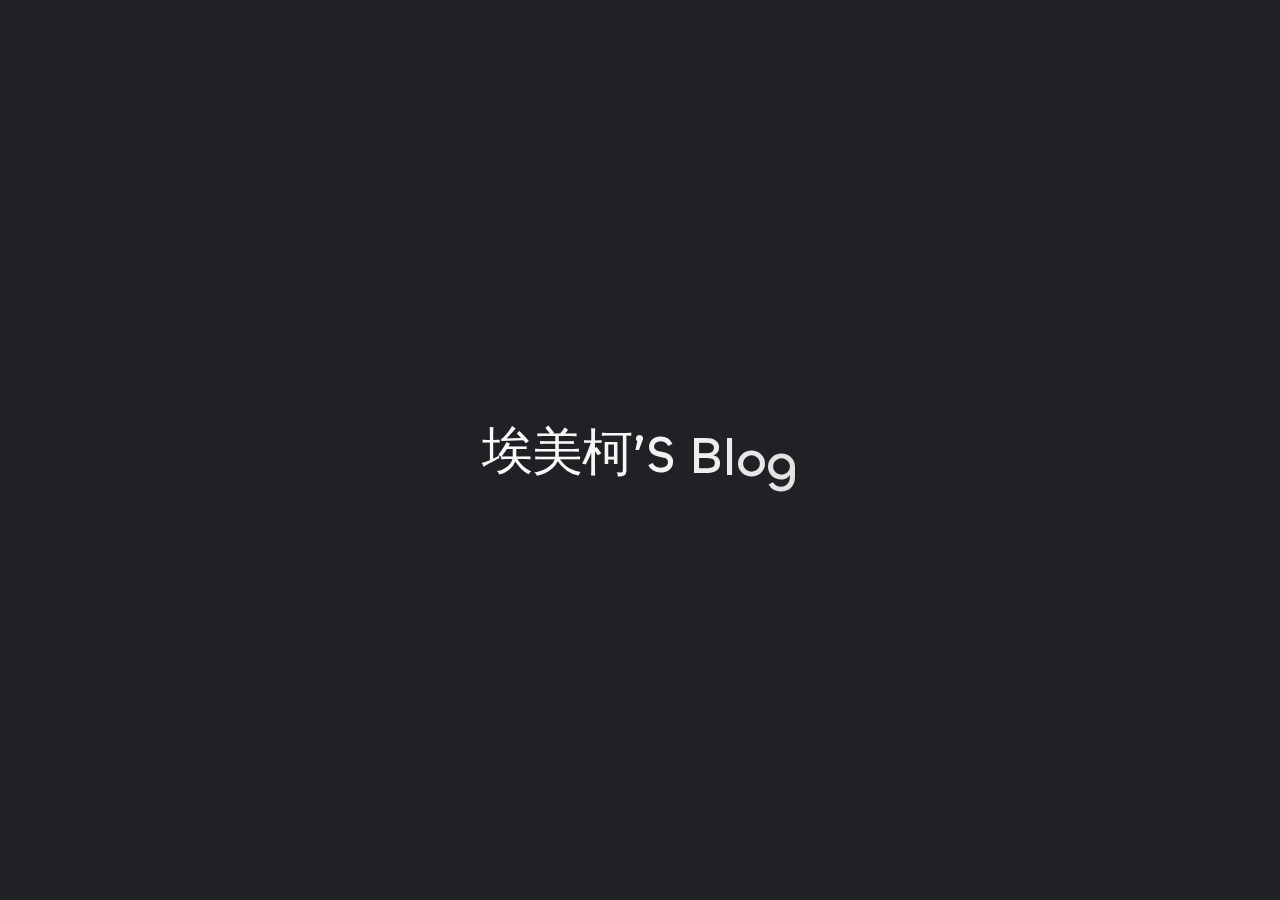
==== archives/index.html @ b34fbc82 "Site updated: 2024-03-14 16:34:39" ====
<!DOCTYPE html>
<html lang="en">
<head>
    <meta charset="utf-8">
    <meta name="viewport" content="width=device-width, initial-scale=1">
    <meta name="keywords" content="Hexo Theme Redefine">
    
    <meta name="author" content="埃美柯’S Blog">
    <!-- preconnect -->
    <link rel="preconnect" href="https://fonts.googleapis.com">
    <link rel="preconnect" href="https://fonts.gstatic.com" crossorigin>

    
    <!--- Seo Part-->
    
    <link rel="canonical" href="http://example.com/archives/"/>
    <meta name="robots" content="index,follow">
    <meta name="googlebot" content="index,follow">
    <meta name="revisit-after" content="1 days">
    
        <meta property="og:type" content="website">
<meta property="og:title" content="Hexo">
<meta property="og:url" content="http://example.com/archives/index.html">
<meta property="og:site_name" content="Hexo">
<meta property="og:locale" content="en_US">
<meta property="article:author" content="John Doe">
<meta name="twitter:card" content="summary">
    
    
    <!--- Icon Part-->
    <link rel="icon" type="image/png" href="/images/cold.svg" sizes="192x192">
    <link rel="apple-touch-icon" sizes="180x180" href="/images/cold.svg">
    <meta name="theme-color" content="#A31F34">
    <link rel="shortcut icon" href="/images/cold.svg">
    <!--- Page Info-->
    
    <title>
        
            Archive -
        
        埃美柯’S Blog
    </title>

    
<link rel="stylesheet" href="/fonts/Chillax/chillax.css">


    <!--- Inject Part-->
    

    
        <style>
    :root {
        --preloader-background-color: #fff;
        --preloader-text-color: #000;
    }

    @media (prefers-color-scheme: dark) {
        :root {
            --preloader-background-color: #202124;
            --preloader-text-color: #fff;
        }
    }

    @media (prefers-color-scheme: light) {
        :root {
            --preloader-background-color: #fff;
            --preloader-text-color: #000;
        }
    }

    @media (max-width: 600px) {
        .ml13 {
            font-size: 2.6rem !important; /* Adjust this value as needed */
        }
    }

    .preloader {
        display: flex;
        flex-direction: column;
        gap: 1rem; /* Tailwind 'gap-4' is 1rem */
        align-items: center;
        justify-content: center;
        position: fixed;
        padding: 12px;
        top: 0;
        right: 0;
        bottom: 0;
        left: 0;
        width: 100vw;
        height: 100vh; /* 'h-screen' is 100% of the viewport height */
        background-color: var(--preloader-background-color);
        z-index: 1100; /* 'z-[1100]' sets the z-index */
        transition: opacity 0.2s ease-in-out;
    }

    .ml13 {
        font-size: 3.2rem;
        /* text-transform: uppercase; */
        color: var(--preloader-text-color);
        letter-spacing: -1px;
        font-weight: 500;
        font-family: 'Chillax-Variable', sans-serif;
        text-align: center;
    }

    .ml13 .word {
        display: inline-flex;
        flex-wrap: wrap;
        white-space: nowrap;
    }

    .ml13 .letter {
        display: inline-block;
        line-height: 1em;
    }
</style>

<div class="preloader">
    
<script src="/js/libs/anime.min.js"></script>

    <h1 class="ml13">
        埃美柯’S Blog
    </h1>
    <script>
        var textWrapper = document.querySelector('.ml13');
        // Split text into words
        var words = textWrapper.textContent.trim().split(' ');

        // Clear the existing content
        textWrapper.innerHTML = '';

        // Wrap each word and its letters in spans
        words.forEach(function(word) {
            var wordSpan = document.createElement('span');
            wordSpan.classList.add('word');
            wordSpan.innerHTML = word.replace(/\S/g, "<span class='letter'>$&</span>");
            textWrapper.appendChild(wordSpan);
            textWrapper.appendChild(document.createTextNode(' ')); // Add space between words
        });


        anime.timeline({loop: true})
            .add({
                targets: '.ml13 .letter',
                translateY: [100,0],
                translateZ: 0,
                opacity: [0,1],
                easing: "easeOutExpo",
                duration: 1400,
                delay: (el, i) => 300 + 30 * i
            }).add({
            targets: '.ml13 .letter',
            translateY: [0,-100],
            opacity: [1,0],
            easing: "easeInExpo",
            duration: 1200,
            delay: (el, i) => 100 + 30 * i
        });

        let themeStatus = JSON.parse(localStorage.getItem('REDEFINE-THEME-STATUS'))?.isDark;

        // If the theme status is not found in local storage, check the preferred color scheme
        if (themeStatus === undefined || themeStatus === null) {
            if (window.matchMedia && window.matchMedia('(prefers-color-scheme: dark)').matches) {
                themeStatus = 'dark';
            } else {
                themeStatus = 'light';
            }
        }

        // Now you can use the themeStatus variable in your code
        if (themeStatus) {
            document.documentElement.style.setProperty('--preloader-background-color', '#202124');
            document.documentElement.style.setProperty('--preloader-text-color', '#fff');
        } else {
            document.documentElement.style.setProperty('--preloader-background-color', '#fff');
            document.documentElement.style.setProperty('--preloader-text-color', '#000');
        }

        window.addEventListener('load', function () {
            hidePreloaderAfterTimeout(1000); // Hide after 1000 milliseconds once the window has loaded
        });

        // Backup failsafe: Hide preloader after a maximum of 5000 milliseconds, regardless of the window load event
        hidePreloaderAfterTimeout(5000);

        function hidePreloaderAfterTimeout(delay) {
            setTimeout(function () {
                var preloader = document.querySelector('.preloader');
                preloader.style.opacity = '0';
                setTimeout(function () {
                    preloader.style.display = 'none';
                }, 200);
            }, delay);
        }
    </script>
</div>
    

    
<link rel="stylesheet" href="/css/style.css">


    
        
<link rel="stylesheet" href="/assets/build/styles.css">

    

    
<link rel="stylesheet" href="/fonts/fonts.css">

    
<link rel="stylesheet" href="/fonts/Satoshi/satoshi.css">

    <!--- Font Part-->
    
    
    
    


    <script id="hexo-configurations">
    window.config = {"hostname":"example.com","root":"/","language":"en","path":"search.xml"};
    window.theme = {"articles":{"style":{"font_size":"16px","line_height":1.5,"image_border_radius":"14px","image_alignment":"center","image_caption":false,"link_icon":true,"title_alignment":"left","headings_top_spacing":{"h1":"5rem","h2":"4rem","h3":"2.8rem","h4":"2.5rem","h5":"2.2rem","h6":"2rem"}},"word_count":{"enable":true,"count":true,"min2read":true},"author_label":{"enable":true,"auto":false,"list":[]},"code_block":{"copy":true,"style":"mac","font":{"enable":false,"family":null,"url":null}},"toc":{"enable":true,"max_depth":3,"number":false,"expand":true,"init_open":true},"copyright":{"enable":true,"default":"cc_by_nc_sa"},"lazyload":true,"recommendation":{"enable":false,"title":"推荐阅读","limit":3,"mobile_limit":2,"placeholder":"/images/wallhaven-wqery6-light.webp","skip_dirs":[]}},"colors":{"primary":"#A31F34","secondary":null,"default_mode":"dark"},"global":{"fonts":{"chinese":{"enable":false,"family":null,"url":null},"english":{"enable":false,"family":null,"url":null}},"content_max_width":"1000px","sidebar_width":"210px","hover":{"shadow":true,"scale":false},"scroll_progress":{"bar":false,"percentage":true},"website_counter":{"url":"https://cn.vercount.one/js","enable":true,"site_pv":true,"site_uv":true,"post_pv":true},"single_page":true,"preloader":true,"open_graph":true,"google_analytics":{"enable":false,"id":null}},"home_banner":{"enable":true,"style":"fixed","image":{"light":"/images/eyes.webp","dark":"/images/eyes.webp"},"title":"埃美柯’S Blog","subtitle":{"text":["waiting...."],"hitokoto":{"enable":false,"api":"https://v1.hitokoto.cn"},"typing_speed":100,"backing_speed":80,"starting_delay":500,"backing_delay":1500,"loop":true,"smart_backspace":true},"text_color":{"light":"#ff4500","dark":"#ff4500"},"text_style":{"title_size":"2.8rem","subtitle_size":"1.5rem","line_height":1.2},"custom_font":{"enable":false,"family":null,"url":null},"social_links":{"enable":false,"style":"default","links":{"github":"https://micai910.github.io/","instagram":null,"zhihu":null,"twitter":null,"email":"498158915@qq.com"},"qrs":{"weixin":null}}},"plugins":{"feed":{"enable":false},"aplayer":{"enable":false,"type":"fixed","audios":[{"name":null,"artist":null,"url":null,"cover":null,"lrc":null}]},"mermaid":{"enable":false,"version":"9.3.0"}},"version":"2.6.1","navbar":{"auto_hide":false,"color":{"left":"#ff69b4","right":"#ff69b4","transparency":35},"width":{"home":"1200px","pages":"1000px"},"links":{"Home":{"path":"/","icon":"fa-regular fa-house"},"About":{"icon":"fa-regular fa-user"},"submenus":{"Me":"/about","Github":"https://github.com/EvanNotFound/hexo-theme-redefine","Friends":"/friends"}},"search":{"enable":false,"preload":true}},"page_templates":{"friends_column":2,"tags_style":"blur"},"home":{"sidebar":{"enable":true,"position":"left","first_item":"menu","announcement":null,"show_on_mobile":true,"links":null},"article_date_format":"auto","categories":{"enable":true,"limit":3},"tags":{"enable":true,"limit":3}},"footerStart":"2021/4/27 11:45:14"};
    window.lang_ago = {"second":"%s seconds ago","minute":"%s minutes ago","hour":"%s hours ago","day":"%s days ago","week":"%s weeks ago","month":"%s months ago","year":"%s years ago"};
    window.data = {"masonry":false};
  </script>
    
    <!--- Fontawesome Part-->
    
<link rel="stylesheet" href="/fontawesome/fontawesome.min.css">

    
<link rel="stylesheet" href="/fontawesome/brands.min.css">

    
<link rel="stylesheet" href="/fontawesome/solid.min.css">

    
<link rel="stylesheet" href="/fontawesome/regular.min.css">

    
    
    
    
<meta name="generator" content="Hexo 7.1.1"></head>


<body>
<div class="progress-bar-container">
    

    
        <span class="pjax-progress-bar"></span>
<!--        <span class="swup-progress-icon">-->
<!--            <i class="fa-solid fa-circle-notch fa-spin"></i>-->
<!--        </span>-->
    
</div>


<main class="page-container" id="swup">

    

    <div class="main-content-container">


        <div class="main-content-header">
            <header class="navbar-container px-6 md:px-12">

    <div class="navbar-content ">
        <div class="left">
            
            <a class="logo-title" href="/">
                
                埃美柯’S Blog
                
            </a>
        </div>

        <div class="right">
            <!-- PC -->
            <div class="desktop">
                <ul class="navbar-list">
                    
                        
                            

                            <li class="navbar-item">
                                <!-- Menu -->
                                <a class=""
                                   href="/"
                                        >
                                    <i class="fa-regular fa-house fa-fw"></i>
                                    HOME
                                    
                                </a>

                                <!-- Submenu -->
                                
                            </li>
                    
                        
                            

                            <li class="navbar-item">
                                <!-- Menu -->
                                <a class=""
                                   href="/"
                                        >
                                    <i class="fa-regular fa-user fa-fw"></i>
                                    ABOUT
                                    
                                </a>

                                <!-- Submenu -->
                                
                            </li>
                    
                        
                            

                            <li class="navbar-item">
                                <!-- Menu -->
                                <a class=""
                                   href="/"
                                        >
                                    
                                    SUBMENUS
                                    
                                </a>

                                <!-- Submenu -->
                                
                            </li>
                    
                    
                </ul>
            </div>
            <!-- Mobile -->
            <div class="mobile">
                
                <div class="icon-item navbar-bar">
                    <div class="navbar-bar-middle"></div>
                </div>
            </div>
        </div>
    </div>

    <!-- Mobile sheet -->
    <div class="navbar-drawer h-screen w-full absolute top-0 left-0 bg-background-color flex flex-col justify-between">
        <ul class="drawer-navbar-list flex flex-col px-4 justify-center items-start">
            
                
                    

                    <li class="drawer-navbar-item text-base my-1.5 flex flex-col w-full">
                        
                        <a class="py-1.5 px-2 flex flex-row items-center justify-between gap-1 hover:!text-primary active:!text-primary text-2xl font-semibold group border-b border-border-color hover:border-primary w-full "
                           href="/"
                        >
                            <span>
                                HOME
                            </span>
                            
                                <i class="fa-regular fa-house fa-sm fa-fw"></i>
                            
                        </a>
                        

                        
                    </li>
            
                
                    

                    <li class="drawer-navbar-item text-base my-1.5 flex flex-col w-full">
                        
                        <a class="py-1.5 px-2 flex flex-row items-center justify-between gap-1 hover:!text-primary active:!text-primary text-2xl font-semibold group border-b border-border-color hover:border-primary w-full "
                           href="/"
                        >
                            <span>
                                ABOUT
                            </span>
                            
                                <i class="fa-regular fa-user fa-sm fa-fw"></i>
                            
                        </a>
                        

                        
                    </li>
            
                
                    

                    <li class="drawer-navbar-item text-base my-1.5 flex flex-col w-full">
                        
                        <a class="py-1.5 px-2 flex flex-row items-center justify-between gap-1 hover:!text-primary active:!text-primary text-2xl font-semibold group border-b border-border-color hover:border-primary w-full "
                           href="/"
                        >
                            <span>
                                SUBMENUS
                            </span>
                            
                        </a>
                        

                        
                    </li>
            

            
            
        </ul>

        <div class="statistics flex justify-around my-2.5">
    <a class="item tag-count-item flex flex-col justify-center items-center w-20" href="/tags">
        <div class="number text-2xl sm:text-xl text-second-text-color font-semibold">0</div>
        <div class="label text-third-text-color text-sm">Tags</div>
    </a>
    <a class="item tag-count-item flex flex-col justify-center items-center w-20" href="/categories">
        <div class="number text-2xl sm:text-xl text-second-text-color font-semibold">0</div>
        <div class="label text-third-text-color text-sm">Categories</div>
    </a>
    <a class="item tag-count-item flex flex-col justify-center items-center w-20" href="/archives">
        <div class="number text-2xl sm:text-xl text-second-text-color font-semibold">1</div>
        <div class="label text-third-text-color text-sm">Posts</div>
    </a>
</div>
    </div>

    <div class="window-mask"></div>

</header>


        </div>

        <div class="main-content-body">

            

            <div class="main-content">

                
                    <div class="archive-container shadow-none hover:shadow-none sm:shadow-redefine sm:hover:shadow-redefine-hover">
    

<div class="archive-list-container">
    
        <section class="archive-item mb-spacing-unit last:mb-0">
            <div class="archive-item-header flex flex-row items-center mb-2">
                <span class="archive-year font-semibold text-3xl mr-2">2024</span>
                <span class="archive-year-post-count text-xs md:text-sm font-bold rounded-small bg-third-background-color py-[2px] px-[10px] border border-border-color">1</span>
            </div>
            <ul class="article-list pl-0 md:pl-8 text-lg leading-[1.5]">
              
                
                    
                    <li class="article-item space-y-2 px-6 pt-10 pb-2 text-xl relative border-l-2 border-border-color" date-is='03-13'>
                
                    
                        <a href="/2024/03/13/hello-world/" class="block overflow-hidden w-fit">
                            <span class="article-title mb-0.5 text-2xl">Hello World</span>
                        </a>
                    
              
            </ul>
        </section>
    
</div>

</div>

                

            </div>

            

        </div>

        <div class="main-content-footer">
            <footer class="footer mt-5 py-5 h-auto text-base text-third-text-color relative border-t-2 border-t-border-color">
    <div class="info-container py-3 text-center">
        
        <div class="text-center">
            &copy;
            
              <span>2021</span>
              -
            
            2024&nbsp;&nbsp;<i class="fa-solid fa-heart fa-beat" style="--fa-animation-duration: 0.5s; color: #f54545"></i>&nbsp;&nbsp;<a href="/">埃美柯’S Blog</a>
            
                
                <p class="post-count space-x-0.5">
                    <span>
                        1 posts in total
                    </span>
                    
                </p>
            
        </div>
        
            <script data-swup-reload-script src="https://cn.vercount.one/js"></script>
            <div class="relative text-center lg:absolute lg:right-[20px] lg:top-1/2 lg:-translate-y-1/2 lg:text-right">
                
                    <span id="busuanzi_container_site_uv" class="lg:!block">
                        <span class="text-sm">VISITOR COUNT</span>
                        <span id="busuanzi_value_site_uv"></span>
                    </span>
                
                
                    <span id="busuanzi_container_site_pv" class="lg:!block">
                        <span class="text-sm">TOTAL PAGE VIEWS</span>
                        <span id="busuanzi_value_site_pv"></span>
                    </span>
                
            </div>
        
        <div class="relative text-center lg:absolute lg:left-[20px] lg:top-1/2 lg:-translate-y-1/2 lg:text-left">
            <span class="lg:block text-sm">POWERED BY <?xml version="1.0" encoding="utf-8"?><!DOCTYPE svg PUBLIC "-//W3C//DTD SVG 1.1//EN" "http://www.w3.org/Graphics/SVG/1.1/DTD/svg11.dtd"><svg class="relative top-[2px] inline-block align-baseline" version="1.1" id="圖層_1" xmlns="http://www.w3.org/2000/svg" xmlns:xlink="http://www.w3.org/1999/xlink" x="0px" y="0px" width="1rem" height="1rem" viewBox="0 0 512 512" enable-background="new 0 0 512 512" xml:space="preserve"><path fill="#0E83CD" d="M256.4,25.8l-200,115.5L56,371.5l199.6,114.7l200-115.5l0.4-230.2L256.4,25.8z M349,354.6l-18.4,10.7l-18.6-11V275H200v79.6l-18.4,10.7l-18.6-11v-197l18.5-10.6l18.5,10.8V237h112v-79.6l18.5-10.6l18.5,10.8V354.6z"/></svg><a target="_blank" class="text-base" href="https://hexo.io">Hexo</a></span>
            <span class="text-sm lg:block">THEME&nbsp;<a class="text-base" target="_blank" href="https://github.com/EvanNotFound/hexo-theme-redefine">Redefine v2.6.1</a></span>
        </div>
        
        
            <div>
                Blog up for <span class="odometer" id="runtime_days" ></span> days <span class="odometer" id="runtime_hours"></span> hrs <span class="odometer" id="runtime_minutes"></span> Min <span class="odometer" id="runtime_seconds"></span> Sec
            </div>
        
        
            <script data-swup-reload-script>
                try {
                    function odometer_init() {
                    const elements = document.querySelectorAll('.odometer');
                    elements.forEach(el => {
                        new Odometer({
                            el,
                            format: '( ddd).dd',
                            duration: 200
                        });
                    });
                    }
                    odometer_init();
                } catch (error) {}
            </script>
        
        
        
    </div>  
</footer>
        </div>
    </div>

    

    <div class="right-side-tools-container">
        <div class="side-tools-container">
    <ul class="hidden-tools-list">
        <li class="right-bottom-tools tool-font-adjust-plus flex justify-center items-center">
            <i class="fa-regular fa-magnifying-glass-plus"></i>
        </li>

        <li class="right-bottom-tools tool-font-adjust-minus flex justify-center items-center">
            <i class="fa-regular fa-magnifying-glass-minus"></i>
        </li>

        <li class="right-bottom-tools tool-dark-light-toggle flex justify-center items-center">
            <i class="fa-regular fa-moon"></i>
        </li>

        <!-- rss -->
        

        

        <li class="right-bottom-tools tool-scroll-to-bottom flex justify-center items-center">
            <i class="fa-regular fa-arrow-down"></i>
        </li>
    </ul>

    <ul class="visible-tools-list">
        <li class="right-bottom-tools toggle-tools-list flex justify-center items-center">
            <i class="fa-regular fa-cog fa-spin"></i>
        </li>
        
            <li class="right-bottom-tools tool-scroll-to-top flex justify-center items-center">
                <i class="arrow-up fas fa-arrow-up"></i>
                <span class="percent"></span>
            </li>
        
        
    </ul>
</div>

    </div>

    <div class="image-viewer-container">
    <img src="">
</div>


    

</main>


    
<script src="/js/libs/Swup.min.js"></script>

<script src="/js/libs/SwupSlideTheme.min.js"></script>

<script src="/js/libs/SwupScriptsPlugin.min.js"></script>

<script src="/js/libs/SwupProgressPlugin.min.js"></script>

<script src="/js/libs/SwupScrollPlugin.min.js"></script>

<script src="/js/libs/SwupPreloadPlugin.min.js"></script>

<script>
    const swup = new Swup({
        plugins: [
            new SwupScriptsPlugin({
                optin: true,
            }),
            new SwupProgressPlugin(),
            new SwupScrollPlugin({
                offset: 80,
            }),
            new SwupSlideTheme({
                mainElement: ".main-content-body",
            }),
            new SwupPreloadPlugin(),
        ],
        containers: ["#swup"],
    });
</script>







<script src="/js/tools/imageViewer.js" type="module"></script>

<script src="/js/utils.js" type="module"></script>

<script src="/js/main.js" type="module"></script>

<script src="/js/layouts/navbarShrink.js" type="module"></script>

<script src="/js/tools/scrollTopBottom.js" type="module"></script>

<script src="/js/tools/lightDarkSwitch.js" type="module"></script>

<script src="/js/layouts/categoryList.js" type="module"></script>





    
<script src="/js/tools/codeBlock.js" type="module"></script>




    
<script src="/js/layouts/lazyload.js" type="module"></script>




    
<script src="/js/tools/runtime.js"></script>

    
<script src="/js/libs/odometer.min.js"></script>

    
<link rel="stylesheet" href="/assets/odometer-theme-minimal.css">




  
<script src="/js/libs/Typed.min.js"></script>

  
<script src="/js/plugins/typed.js" type="module"></script>









<div class="post-scripts" data-swup-reload-script>
    
        
<script src="/js/tools/tocToggle.js" type="module"></script>

<script src="/js/layouts/toc.js" type="module"></script>

<script src="/js/plugins/tabs.js" type="module"></script>

    
</div>


</body>
</html>
---- fonts/Chillax/chillax.css ----
/**
 * @license
 *
 * Font Family: Chillax
 * Designed by: Manushi Parikh
 * URL: https://www.fontshare.com/fonts/chillax
 * © 2023 Indian Type Foundry
 *
 * Font Style:
 * Chillax Variable(Variable font)
 *
*/


/**
* This is a variable font
* You can controll variable axes as shown below:
* font-variation-settings: 'wght' 700.0;
*
* available axes:

* 'wght' (range from 200.0 to 700.0)

*/

@font-face {
  font-family: 'Chillax-Variable';
  src: url('Chillax-Variable.woff2') format('woff2'),
       url('Chillax-Variable.woff') format('woff'),
       url('Chillax-Variable.ttf') format('truetype');
       font-weight: 200 700;
       font-display: swap;
       font-style: normal;
}
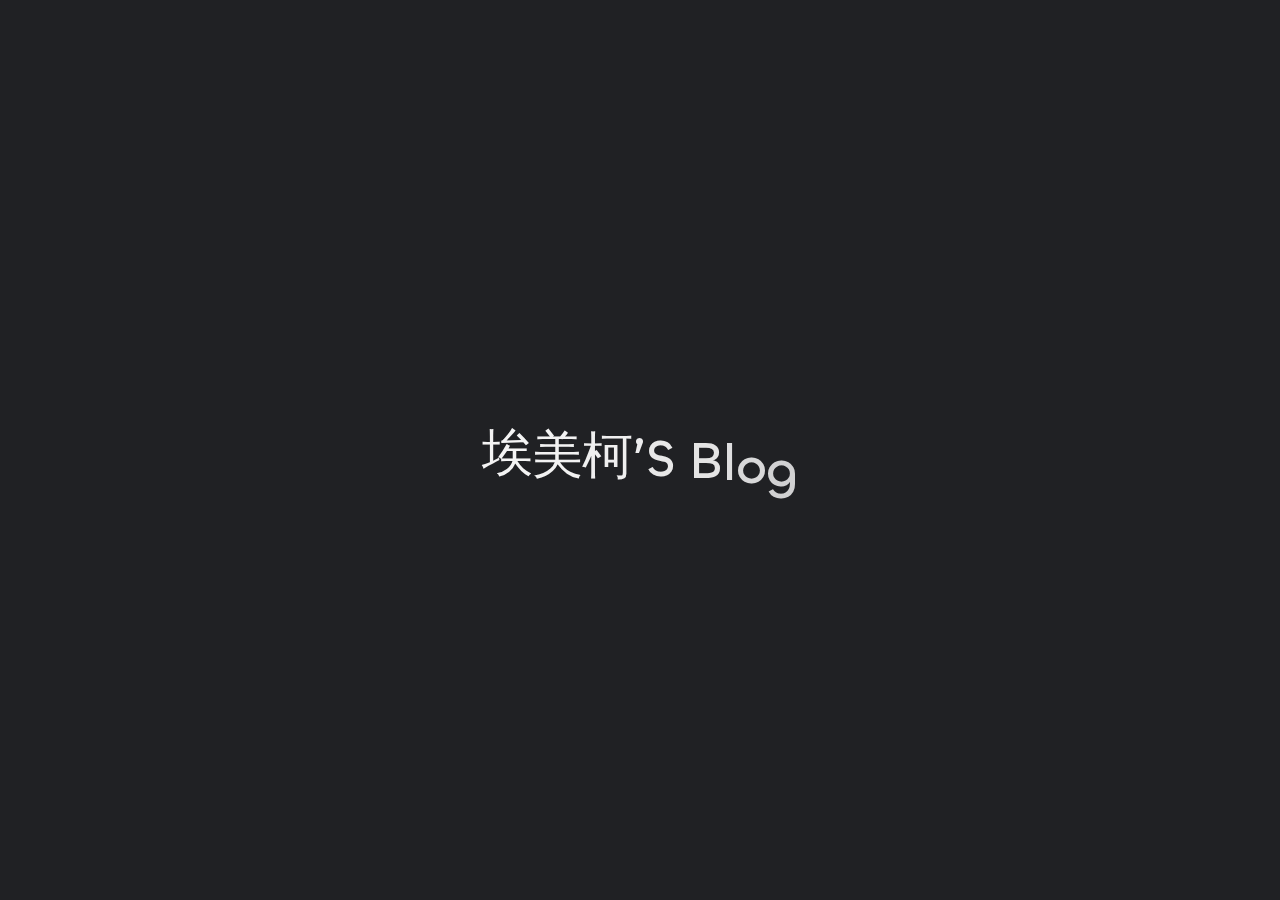
==== commit ce5bd789: "Site updated: 2024-03-14 16:35:52" ====
--- a/archives/index.html
+++ b/archives/index.html
@@ -224,7 +224,7 @@
 
     <script id="hexo-configurations">
     window.config = {"hostname":"example.com","root":"/","language":"en","path":"search.xml"};
-    window.theme = {"articles":{"style":{"font_size":"16px","line_height":1.5,"image_border_radius":"14px","image_alignment":"center","image_caption":false,"link_icon":true,"title_alignment":"left","headings_top_spacing":{"h1":"5rem","h2":"4rem","h3":"2.8rem","h4":"2.5rem","h5":"2.2rem","h6":"2rem"}},"word_count":{"enable":true,"count":true,"min2read":true},"author_label":{"enable":true,"auto":false,"list":[]},"code_block":{"copy":true,"style":"mac","font":{"enable":false,"family":null,"url":null}},"toc":{"enable":true,"max_depth":3,"number":false,"expand":true,"init_open":true},"copyright":{"enable":true,"default":"cc_by_nc_sa"},"lazyload":true,"recommendation":{"enable":false,"title":"推荐阅读","limit":3,"mobile_limit":2,"placeholder":"/images/wallhaven-wqery6-light.webp","skip_dirs":[]}},"colors":{"primary":"#A31F34","secondary":null,"default_mode":"dark"},"global":{"fonts":{"chinese":{"enable":false,"family":null,"url":null},"english":{"enable":false,"family":null,"url":null}},"content_max_width":"1000px","sidebar_width":"210px","hover":{"shadow":true,"scale":false},"scroll_progress":{"bar":false,"percentage":true},"website_counter":{"url":"https://cn.vercount.one/js","enable":true,"site_pv":true,"site_uv":true,"post_pv":true},"single_page":true,"preloader":true,"open_graph":true,"google_analytics":{"enable":false,"id":null}},"home_banner":{"enable":true,"style":"fixed","image":{"light":"/images/eyes.webp","dark":"/images/eyes.webp"},"title":"埃美柯’S Blog","subtitle":{"text":["waiting...."],"hitokoto":{"enable":false,"api":"https://v1.hitokoto.cn"},"typing_speed":100,"backing_speed":80,"starting_delay":500,"backing_delay":1500,"loop":true,"smart_backspace":true},"text_color":{"light":"#ff4500","dark":"#ff4500"},"text_style":{"title_size":"2.8rem","subtitle_size":"1.5rem","line_height":1.2},"custom_font":{"enable":false,"family":null,"url":null},"social_links":{"enable":false,"style":"default","links":{"github":"https://micai910.github.io/","instagram":null,"zhihu":null,"twitter":null,"email":"498158915@qq.com"},"qrs":{"weixin":null}}},"plugins":{"feed":{"enable":false},"aplayer":{"enable":false,"type":"fixed","audios":[{"name":null,"artist":null,"url":null,"cover":null,"lrc":null}]},"mermaid":{"enable":false,"version":"9.3.0"}},"version":"2.6.1","navbar":{"auto_hide":false,"color":{"left":"#ff69b4","right":"#ff69b4","transparency":35},"width":{"home":"1200px","pages":"1000px"},"links":{"Home":{"path":"/","icon":"fa-regular fa-house"},"About":{"icon":"fa-regular fa-user"},"submenus":{"Me":"/about","Github":"https://github.com/EvanNotFound/hexo-theme-redefine","Friends":"/friends"}},"search":{"enable":false,"preload":true}},"page_templates":{"friends_column":2,"tags_style":"blur"},"home":{"sidebar":{"enable":true,"position":"left","first_item":"menu","announcement":null,"show_on_mobile":true,"links":null},"article_date_format":"auto","categories":{"enable":true,"limit":3},"tags":{"enable":true,"limit":3}},"footerStart":"2021/4/27 11:45:14"};
+    window.theme = {"articles":{"style":{"font_size":"16px","line_height":1.5,"image_border_radius":"14px","image_alignment":"center","image_caption":false,"link_icon":true,"title_alignment":"left","headings_top_spacing":{"h1":"5rem","h2":"4rem","h3":"2.8rem","h4":"2.5rem","h5":"2.2rem","h6":"2rem"}},"word_count":{"enable":true,"count":true,"min2read":true},"author_label":{"enable":true,"auto":false,"list":[]},"code_block":{"copy":true,"style":"mac","font":{"enable":false,"family":null,"url":null}},"toc":{"enable":true,"max_depth":3,"number":false,"expand":true,"init_open":true},"copyright":{"enable":true,"default":"cc_by_nc_sa"},"lazyload":true,"recommendation":{"enable":false,"title":"推荐阅读","limit":3,"mobile_limit":2,"placeholder":"/images/wallhaven-wqery6-light.webp","skip_dirs":[]}},"colors":{"primary":"#A31F34","secondary":null,"default_mode":"light"},"global":{"fonts":{"chinese":{"enable":false,"family":null,"url":null},"english":{"enable":false,"family":null,"url":null}},"content_max_width":"1000px","sidebar_width":"210px","hover":{"shadow":true,"scale":false},"scroll_progress":{"bar":false,"percentage":true},"website_counter":{"url":"https://cn.vercount.one/js","enable":true,"site_pv":true,"site_uv":true,"post_pv":true},"single_page":true,"preloader":true,"open_graph":true,"google_analytics":{"enable":false,"id":null}},"home_banner":{"enable":true,"style":"fixed","image":{"light":"/images/eyes.webp","dark":"/images/eyes.webp"},"title":"埃美柯’S Blog","subtitle":{"text":["waiting...."],"hitokoto":{"enable":false,"api":"https://v1.hitokoto.cn"},"typing_speed":100,"backing_speed":80,"starting_delay":500,"backing_delay":1500,"loop":true,"smart_backspace":true},"text_color":{"light":"#ff4500","dark":"#ff4500"},"text_style":{"title_size":"2.8rem","subtitle_size":"1.5rem","line_height":1.2},"custom_font":{"enable":false,"family":null,"url":null},"social_links":{"enable":false,"style":"default","links":{"github":"https://micai910.github.io/","instagram":null,"zhihu":null,"twitter":null,"email":"498158915@qq.com"},"qrs":{"weixin":null}}},"plugins":{"feed":{"enable":false},"aplayer":{"enable":false,"type":"fixed","audios":[{"name":null,"artist":null,"url":null,"cover":null,"lrc":null}]},"mermaid":{"enable":false,"version":"9.3.0"}},"version":"2.6.1","navbar":{"auto_hide":false,"color":{"left":"#ff69b4","right":"#ff69b4","transparency":35},"width":{"home":"1200px","pages":"1000px"},"links":{"Home":{"path":"/","icon":"fa-regular fa-house"},"About":{"icon":"fa-regular fa-user"},"submenus":{"Me":"/about","Github":"https://github.com/EvanNotFound/hexo-theme-redefine","Friends":"/friends"}},"search":{"enable":false,"preload":true}},"page_templates":{"friends_column":2,"tags_style":"blur"},"home":{"sidebar":{"enable":true,"position":"left","first_item":"menu","announcement":null,"show_on_mobile":true,"links":null},"article_date_format":"auto","categories":{"enable":true,"limit":3},"tags":{"enable":true,"limit":3}},"footerStart":"2021/4/27 11:45:14"};
     window.lang_ago = {"second":"%s seconds ago","minute":"%s minutes ago","hour":"%s hours ago","day":"%s days ago","week":"%s weeks ago","month":"%s months ago","year":"%s years ago"};
     window.data = {"masonry":false};
   </script>
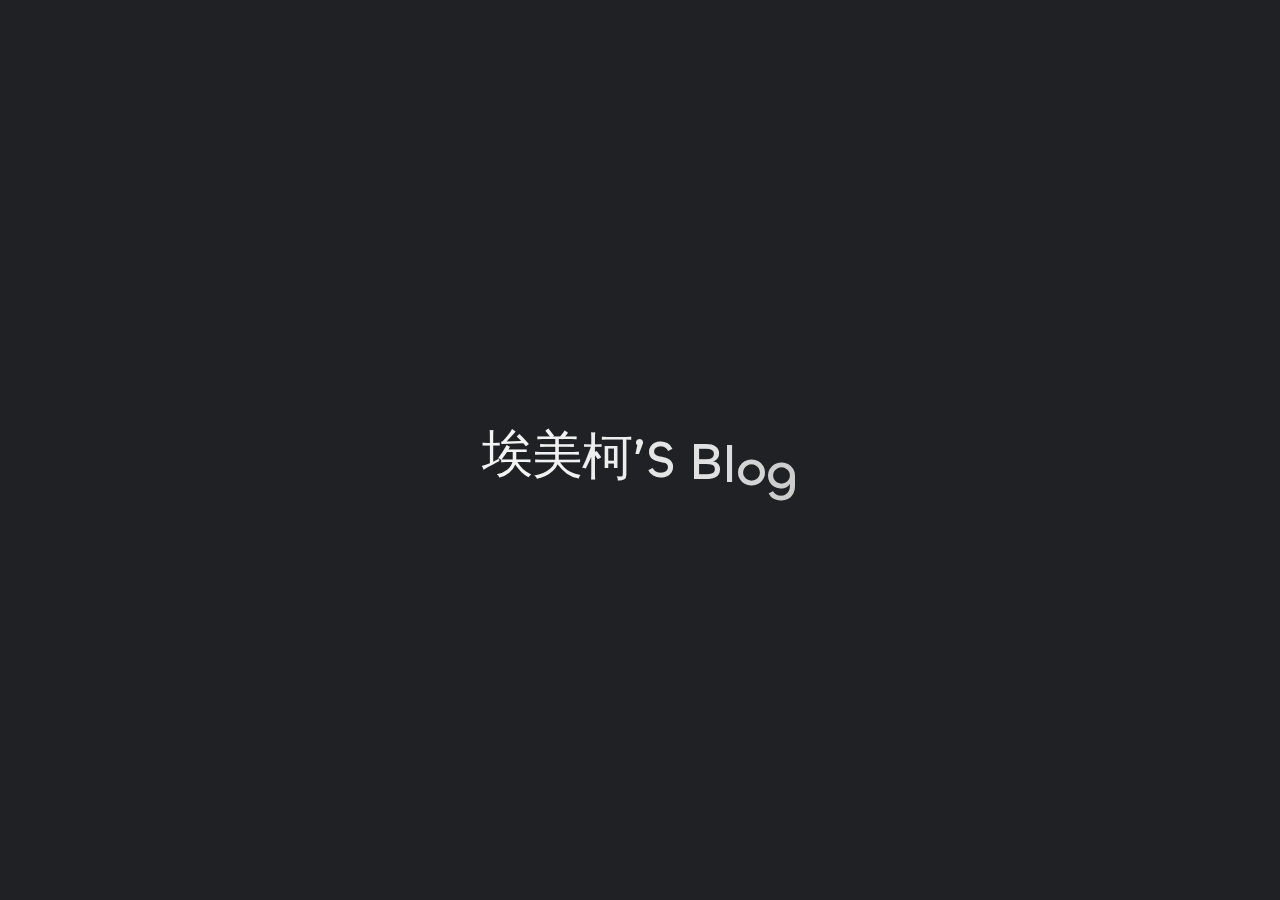
==== commit bac808dc: "Site updated: 2024-03-14 16:40:05" ====
--- a/archives/index.html
+++ b/archives/index.html
@@ -28,10 +28,10 @@
     
     
     <!--- Icon Part-->
-    <link rel="icon" type="image/png" href="/images/cold.svg" sizes="192x192">
-    <link rel="apple-touch-icon" sizes="180x180" href="/images/cold.svg">
+    <link rel="icon" type="image/png" href="/images/cold.ico" sizes="192x192">
+    <link rel="apple-touch-icon" sizes="180x180" href="/images/cold.ico">
     <meta name="theme-color" content="#A31F34">
-    <link rel="shortcut icon" href="/images/cold.svg">
+    <link rel="shortcut icon" href="/images/cold.ico">
     <!--- Page Info-->
     
     <title>
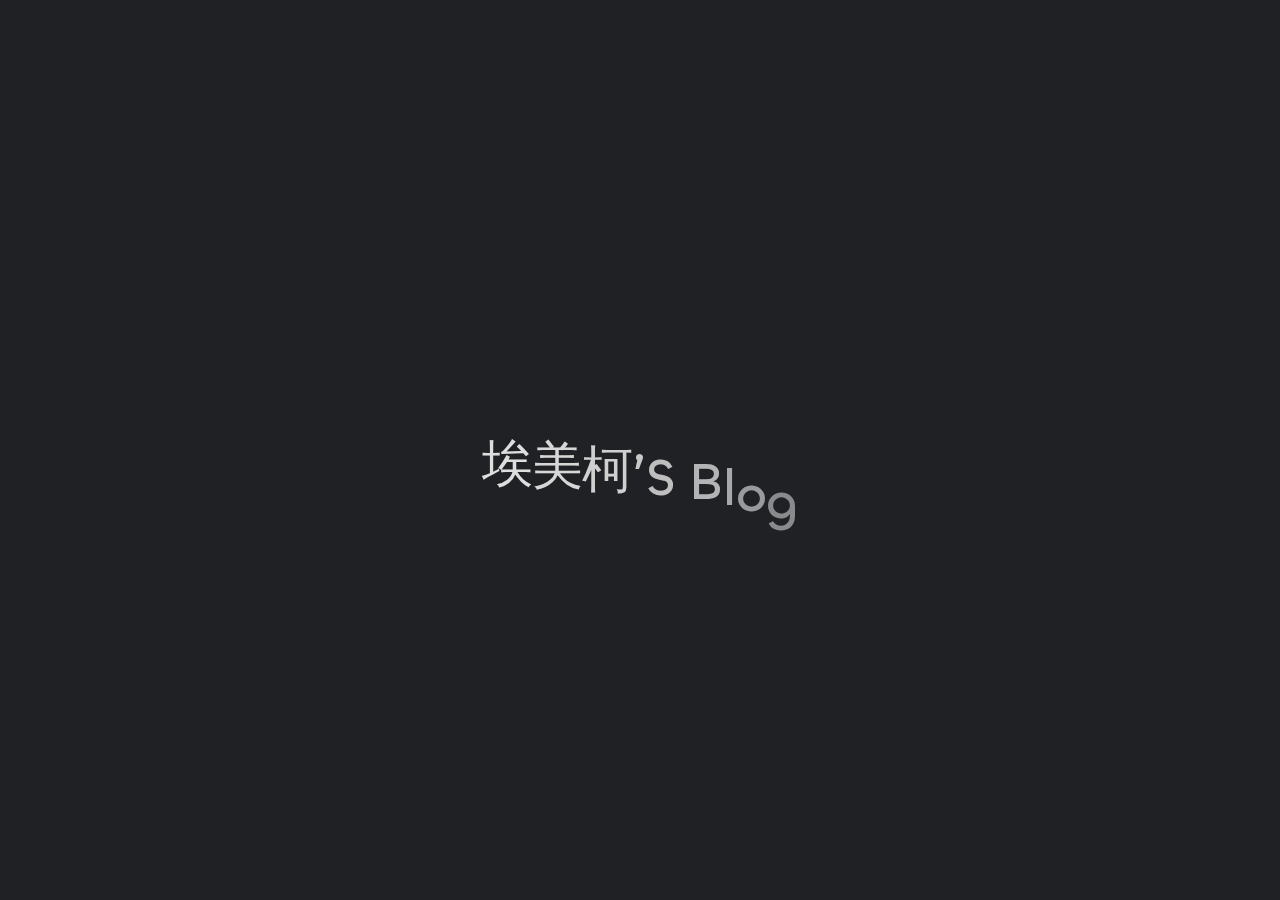
==== commit 044ad8ad: "Site updated: 2024-03-14 16:49:44" ====
--- a/archives/index.html
+++ b/archives/index.html
@@ -219,12 +219,14 @@
     
     
     
+        <link href="https://fonts.googleapis.com/css2?family=Noto+Sans+SC:wght@400;500;700&display=swap" rel="stylesheet">
+    
     
 
 
     <script id="hexo-configurations">
     window.config = {"hostname":"example.com","root":"/","language":"en","path":"search.xml"};
-    window.theme = {"articles":{"style":{"font_size":"16px","line_height":1.5,"image_border_radius":"14px","image_alignment":"center","image_caption":false,"link_icon":true,"title_alignment":"left","headings_top_spacing":{"h1":"5rem","h2":"4rem","h3":"2.8rem","h4":"2.5rem","h5":"2.2rem","h6":"2rem"}},"word_count":{"enable":true,"count":true,"min2read":true},"author_label":{"enable":true,"auto":false,"list":[]},"code_block":{"copy":true,"style":"mac","font":{"enable":false,"family":null,"url":null}},"toc":{"enable":true,"max_depth":3,"number":false,"expand":true,"init_open":true},"copyright":{"enable":true,"default":"cc_by_nc_sa"},"lazyload":true,"recommendation":{"enable":false,"title":"推荐阅读","limit":3,"mobile_limit":2,"placeholder":"/images/wallhaven-wqery6-light.webp","skip_dirs":[]}},"colors":{"primary":"#A31F34","secondary":null,"default_mode":"light"},"global":{"fonts":{"chinese":{"enable":false,"family":null,"url":null},"english":{"enable":false,"family":null,"url":null}},"content_max_width":"1000px","sidebar_width":"210px","hover":{"shadow":true,"scale":false},"scroll_progress":{"bar":false,"percentage":true},"website_counter":{"url":"https://cn.vercount.one/js","enable":true,"site_pv":true,"site_uv":true,"post_pv":true},"single_page":true,"preloader":true,"open_graph":true,"google_analytics":{"enable":false,"id":null}},"home_banner":{"enable":true,"style":"fixed","image":{"light":"/images/eyes.webp","dark":"/images/eyes.webp"},"title":"埃美柯’S Blog","subtitle":{"text":["waiting...."],"hitokoto":{"enable":false,"api":"https://v1.hitokoto.cn"},"typing_speed":100,"backing_speed":80,"starting_delay":500,"backing_delay":1500,"loop":true,"smart_backspace":true},"text_color":{"light":"#ff4500","dark":"#ff4500"},"text_style":{"title_size":"2.8rem","subtitle_size":"1.5rem","line_height":1.2},"custom_font":{"enable":false,"family":null,"url":null},"social_links":{"enable":false,"style":"default","links":{"github":"https://micai910.github.io/","instagram":null,"zhihu":null,"twitter":null,"email":"498158915@qq.com"},"qrs":{"weixin":null}}},"plugins":{"feed":{"enable":false},"aplayer":{"enable":false,"type":"fixed","audios":[{"name":null,"artist":null,"url":null,"cover":null,"lrc":null}]},"mermaid":{"enable":false,"version":"9.3.0"}},"version":"2.6.1","navbar":{"auto_hide":false,"color":{"left":"#ff69b4","right":"#ff69b4","transparency":35},"width":{"home":"1200px","pages":"1000px"},"links":{"Home":{"path":"/","icon":"fa-regular fa-house"},"About":{"icon":"fa-regular fa-user"},"submenus":{"Me":"/about","Github":"https://github.com/EvanNotFound/hexo-theme-redefine","Friends":"/friends"}},"search":{"enable":false,"preload":true}},"page_templates":{"friends_column":2,"tags_style":"blur"},"home":{"sidebar":{"enable":true,"position":"left","first_item":"menu","announcement":null,"show_on_mobile":true,"links":null},"article_date_format":"auto","categories":{"enable":true,"limit":3},"tags":{"enable":true,"limit":3}},"footerStart":"2021/4/27 11:45:14"};
+    window.theme = {"articles":{"style":{"font_size":"16px","line_height":1.5,"image_border_radius":"14px","image_alignment":"center","image_caption":false,"link_icon":true,"title_alignment":"left","headings_top_spacing":{"h1":"5rem","h2":"4rem","h3":"2.8rem","h4":"2.5rem","h5":"2.2rem","h6":"2rem"}},"word_count":{"enable":true,"count":true,"min2read":true},"author_label":{"enable":true,"auto":false,"list":[]},"code_block":{"copy":true,"style":"mac","font":{"enable":false,"family":null,"url":null}},"toc":{"enable":true,"max_depth":3,"number":false,"expand":true,"init_open":true},"copyright":{"enable":true,"default":"cc_by_nc_sa"},"lazyload":true,"recommendation":{"enable":false,"title":"推荐阅读","limit":3,"mobile_limit":2,"placeholder":"/images/wallhaven-wqery6-light.webp","skip_dirs":[]}},"colors":{"primary":"#A31F34","secondary":null,"default_mode":"light"},"global":{"fonts":{"chinese":{"enable":true,"family":"Noto Sans SC","url":"https://fonts.googleapis.com/css2?family=Noto+Sans+SC:wght@400;500;700&display=swap"},"english":{"enable":false,"family":null,"url":null}},"content_max_width":"1000px","sidebar_width":"210px","hover":{"shadow":true,"scale":false},"scroll_progress":{"bar":false,"percentage":true},"website_counter":{"url":"https://cn.vercount.one/js","enable":true,"site_pv":true,"site_uv":true,"post_pv":true},"single_page":true,"preloader":true,"open_graph":true,"google_analytics":{"enable":false,"id":null}},"home_banner":{"enable":true,"style":"fixed","image":{"light":"/images/eyes.webp","dark":"/images/eyes.webp"},"title":"埃美柯’S Blog","subtitle":{"text":["waiting...."],"hitokoto":{"enable":false,"api":"https://v1.hitokoto.cn"},"typing_speed":100,"backing_speed":80,"starting_delay":500,"backing_delay":1500,"loop":true,"smart_backspace":true},"text_color":{"light":"#ff4500","dark":"#ff4500"},"text_style":{"title_size":"2.8rem","subtitle_size":"1.5rem","line_height":1.2},"custom_font":{"enable":false,"family":null,"url":null},"social_links":{"enable":false,"style":"default","links":{"github":"https://micai910.github.io/","instagram":null,"zhihu":null,"twitter":null,"email":"498158915@qq.com"},"qrs":{"weixin":null}}},"plugins":{"feed":{"enable":false},"aplayer":{"enable":false,"type":"fixed","audios":[{"name":null,"artist":null,"url":null,"cover":null,"lrc":null}]},"mermaid":{"enable":false,"version":"9.3.0"}},"version":"2.6.1","navbar":{"auto_hide":false,"color":{"left":"#ff69b4","right":"#ff69b4","transparency":35},"width":{"home":"1200px","pages":"1000px"},"links":{"Home":{"path":"/","icon":"fa-regular fa-house"},"About":{"icon":"fa-regular fa-user"},"submenus":{"Me":"/about","Github":"https://github.com/EvanNotFound/hexo-theme-redefine","Friends":"/friends"}},"search":{"enable":false,"preload":true}},"page_templates":{"friends_column":2,"tags_style":"blur"},"home":{"sidebar":{"enable":true,"position":"left","first_item":"menu","announcement":null,"show_on_mobile":true,"links":null},"article_date_format":"auto","categories":{"enable":true,"limit":3},"tags":{"enable":true,"limit":3}},"footerStart":"2021/4/27 11:45:14"};
     window.lang_ago = {"second":"%s seconds ago","minute":"%s minutes ago","hour":"%s hours ago","day":"%s days ago","week":"%s weeks ago","month":"%s months ago","year":"%s years ago"};
     window.data = {"masonry":false};
   </script>
--- a/css/style.css
+++ b/css/style.css
@@ -906,7 +906,7 @@
   clear: both;
 }
 .markdown-body {
-  font-family: 'Satoshi-Variable', sans-serif, 'Noto Sans SC', sans-serif, sans-serif;
+  font-family: 'Satoshi-Variable', sans-serif, 'Noto Sans SC', sans-serif;
   font-size: 16px;
 }
 .markdown-body blockquote {
@@ -1016,7 +1016,7 @@
 .markdown-body .h4,
 .markdown-body .h5,
 .markdown-body .h6 {
-  font-family: 'Satoshi-Variable', sans-serif, 'Noto Sans SC', sans-serif, sans-serif;
+  font-family: 'Satoshi-Variable', sans-serif, 'Noto Sans SC', sans-serif;
   color: var(--second-text-color);
   line-height: 1.5;
   margin-bottom: 1rem !important;
@@ -3018,7 +3018,7 @@
   width: 100%;
   font-size: 0.92rem;
   box-sizing: border-box;
-  font-family: 'Satoshi-Variable', sans-serif, 'Noto Sans SC', sans-serif, 'Noto Sans', 'Noto Sans SC', sans-serif;
+  font-family: 'Satoshi-Variable', sans-serif, 'Noto Sans SC', 'Noto Sans', 'Noto Sans SC', sans-serif;
 }
 .post-toc-wrap .post-toc .toc-title {
   font-size: 0.8rem;
@@ -7249,7 +7249,7 @@
   font-size: 1.4rem;
   line-height: 1.5;
   color: var(--second-text-color);
-  font-family: 'Satoshi-Variable', sans-serif, 'Noto Sans SC', sans-serif, 'Noto Sans SC', sans-serif;
+  font-family: 'Satoshi-Variable', sans-serif, 'Noto Sans SC', 'Noto Sans SC', sans-serif;
   margin: 0;
 }
 @media (max-width: 768px) {
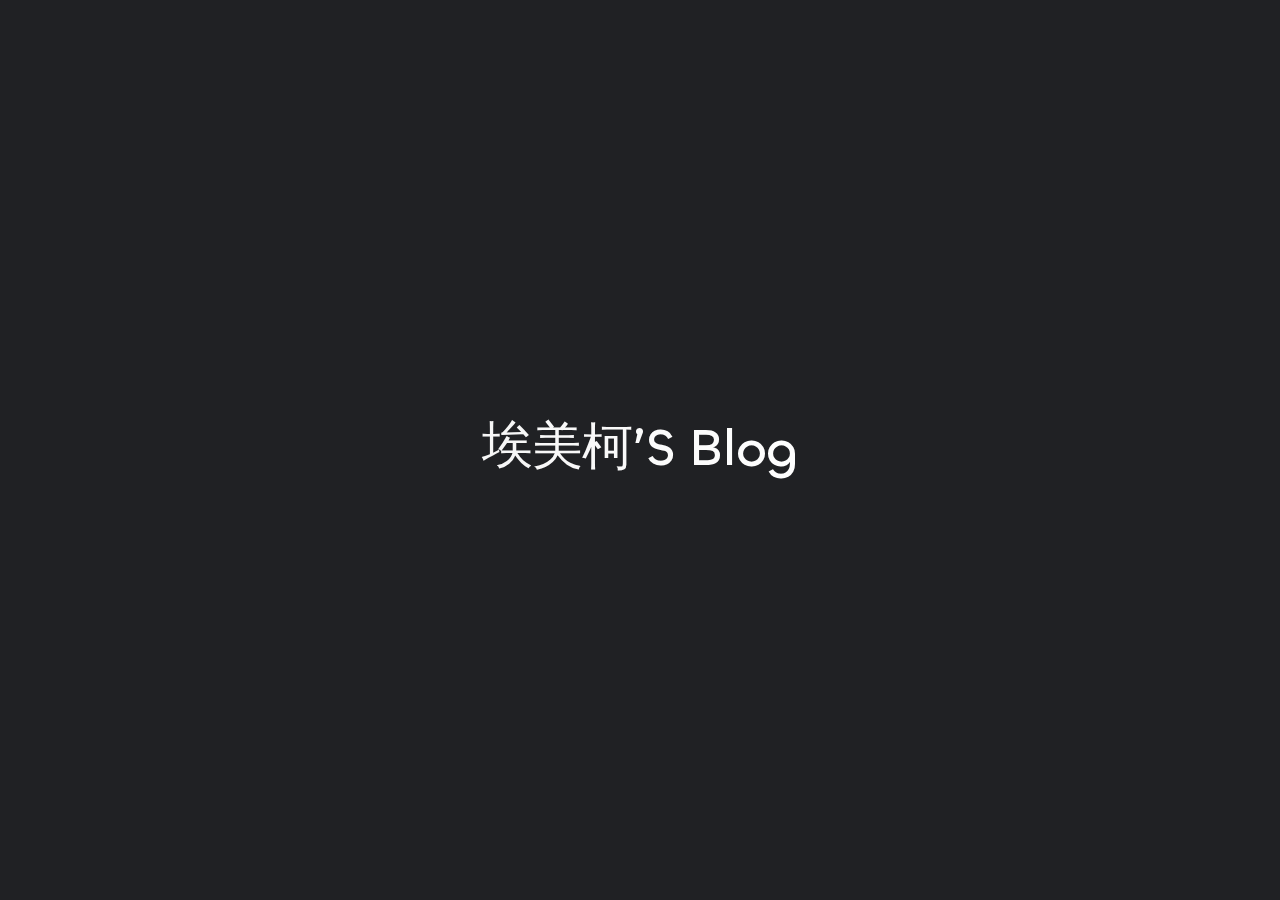
==== commit b7fa445b: "Site updated: 2024-03-14 17:02:13" ====
--- a/archives/index.html
+++ b/archives/index.html
@@ -226,7 +226,7 @@
 
     <script id="hexo-configurations">
     window.config = {"hostname":"example.com","root":"/","language":"en","path":"search.xml"};
-    window.theme = {"articles":{"style":{"font_size":"16px","line_height":1.5,"image_border_radius":"14px","image_alignment":"center","image_caption":false,"link_icon":true,"title_alignment":"left","headings_top_spacing":{"h1":"5rem","h2":"4rem","h3":"2.8rem","h4":"2.5rem","h5":"2.2rem","h6":"2rem"}},"word_count":{"enable":true,"count":true,"min2read":true},"author_label":{"enable":true,"auto":false,"list":[]},"code_block":{"copy":true,"style":"mac","font":{"enable":false,"family":null,"url":null}},"toc":{"enable":true,"max_depth":3,"number":false,"expand":true,"init_open":true},"copyright":{"enable":true,"default":"cc_by_nc_sa"},"lazyload":true,"recommendation":{"enable":false,"title":"推荐阅读","limit":3,"mobile_limit":2,"placeholder":"/images/wallhaven-wqery6-light.webp","skip_dirs":[]}},"colors":{"primary":"#A31F34","secondary":null,"default_mode":"light"},"global":{"fonts":{"chinese":{"enable":true,"family":"Noto Sans SC","url":"https://fonts.googleapis.com/css2?family=Noto+Sans+SC:wght@400;500;700&display=swap"},"english":{"enable":false,"family":null,"url":null}},"content_max_width":"1000px","sidebar_width":"210px","hover":{"shadow":true,"scale":false},"scroll_progress":{"bar":false,"percentage":true},"website_counter":{"url":"https://cn.vercount.one/js","enable":true,"site_pv":true,"site_uv":true,"post_pv":true},"single_page":true,"preloader":true,"open_graph":true,"google_analytics":{"enable":false,"id":null}},"home_banner":{"enable":true,"style":"fixed","image":{"light":"/images/eyes.webp","dark":"/images/eyes.webp"},"title":"埃美柯’S Blog","subtitle":{"text":["waiting...."],"hitokoto":{"enable":false,"api":"https://v1.hitokoto.cn"},"typing_speed":100,"backing_speed":80,"starting_delay":500,"backing_delay":1500,"loop":true,"smart_backspace":true},"text_color":{"light":"#ff4500","dark":"#ff4500"},"text_style":{"title_size":"2.8rem","subtitle_size":"1.5rem","line_height":1.2},"custom_font":{"enable":false,"family":null,"url":null},"social_links":{"enable":false,"style":"default","links":{"github":"https://micai910.github.io/","instagram":null,"zhihu":null,"twitter":null,"email":"498158915@qq.com"},"qrs":{"weixin":null}}},"plugins":{"feed":{"enable":false},"aplayer":{"enable":false,"type":"fixed","audios":[{"name":null,"artist":null,"url":null,"cover":null,"lrc":null}]},"mermaid":{"enable":false,"version":"9.3.0"}},"version":"2.6.1","navbar":{"auto_hide":false,"color":{"left":"#ff69b4","right":"#ff69b4","transparency":35},"width":{"home":"1200px","pages":"1000px"},"links":{"Home":{"path":"/","icon":"fa-regular fa-house"},"About":{"icon":"fa-regular fa-user"},"submenus":{"Me":"/about","Github":"https://github.com/EvanNotFound/hexo-theme-redefine","Friends":"/friends"}},"search":{"enable":false,"preload":true}},"page_templates":{"friends_column":2,"tags_style":"blur"},"home":{"sidebar":{"enable":true,"position":"left","first_item":"menu","announcement":null,"show_on_mobile":true,"links":null},"article_date_format":"auto","categories":{"enable":true,"limit":3},"tags":{"enable":true,"limit":3}},"footerStart":"2021/4/27 11:45:14"};
+    window.theme = {"articles":{"style":{"font_size":"16px","line_height":1.5,"image_border_radius":"14px","image_alignment":"center","image_caption":false,"link_icon":true,"title_alignment":"left","headings_top_spacing":{"h1":"5rem","h2":"4rem","h3":"2.8rem","h4":"2.5rem","h5":"2.2rem","h6":"2rem"}},"word_count":{"enable":true,"count":true,"min2read":true},"author_label":{"enable":true,"auto":false,"list":[]},"code_block":{"copy":true,"style":"mac","font":{"enable":false,"family":null,"url":null}},"toc":{"enable":true,"max_depth":3,"number":false,"expand":true,"init_open":true},"copyright":{"enable":true,"default":"cc_by_nc_sa"},"lazyload":true,"recommendation":{"enable":false,"title":"推荐阅读","limit":3,"mobile_limit":2,"placeholder":"/images/wallhaven-wqery6-light.webp","skip_dirs":[]}},"colors":{"primary":"#A31F34","secondary":null,"default_mode":"light"},"global":{"fonts":{"chinese":{"enable":true,"family":"Noto Sans SC","url":"https://fonts.googleapis.com/css2?family=Noto+Sans+SC:wght@400;500;700&display=swap"},"english":{"enable":false,"family":null,"url":null}},"content_max_width":"1000px","sidebar_width":"210px","hover":{"shadow":true,"scale":false},"scroll_progress":{"bar":true,"percentage":true},"website_counter":{"url":"https://cn.vercount.one/js","enable":true,"site_pv":true,"site_uv":true,"post_pv":true},"single_page":true,"preloader":true,"open_graph":true,"google_analytics":{"enable":false,"id":null}},"home_banner":{"enable":true,"style":"fixed","image":{"light":"/images/eyes.webp","dark":"/images/eyes.webp"},"title":"埃美柯’S Blog","subtitle":{"text":["This is the first message","This is the second message","etc"],"hitokoto":{"enable":false,"api":"https://v1.hitokoto.cn"},"typing_speed":100,"backing_speed":80,"starting_delay":500,"backing_delay":1500,"loop":true,"smart_backspace":true},"text_color":{"light":"#ff4500","dark":"#ff4500"},"text_style":{"title_size":"2.8rem","subtitle_size":"1.5rem","line_height":1.2},"custom_font":{"enable":false,"family":null,"url":null},"social_links":{"enable":false,"style":"default","links":{"github":"https://micai910.github.io/","instagram":null,"zhihu":null,"twitter":null,"email":"498158915@qq.com"},"qrs":{"weixin":null}}},"plugins":{"feed":{"enable":false},"aplayer":{"enable":false,"type":"fixed","audios":[{"name":null,"artist":null,"url":null,"cover":null,"lrc":null}]},"mermaid":{"enable":false,"version":"9.3.0"}},"version":"2.6.1","navbar":{"auto_hide":false,"color":{"left":"#ff69b4","right":"#ff69b4","transparency":35},"width":{"home":"1200px","pages":"1000px"},"links":{"Home":{"path":"/","icon":"fa-regular fa-house"},"About":{"icon":"fa-regular fa-user"},"submenus":{"Me":"/about","Github":"https://github.com/EvanNotFound/hexo-theme-redefine","Friends":"/friends"}},"search":{"enable":false,"preload":true}},"page_templates":{"friends_column":2,"tags_style":"blur"},"home":{"sidebar":{"enable":true,"position":"left","first_item":"menu","announcement":null,"show_on_mobile":true,"links":null},"article_date_format":"auto","categories":{"enable":true,"limit":3},"tags":{"enable":true,"limit":3}},"footerStart":"2021/4/27 11:45:14"};
     window.lang_ago = {"second":"%s seconds ago","minute":"%s minutes ago","hour":"%s hours ago","day":"%s days ago","week":"%s weeks ago","month":"%s months ago","year":"%s years ago"};
     window.data = {"masonry":false};
   </script>
@@ -253,6 +253,8 @@
 
 <body>
 <div class="progress-bar-container">
+    
+        <span class="scroll-progress-bar"></span>
     
 
     
--- a/css/style.css
+++ b/css/style.css
@@ -4326,6 +4326,23 @@
   width: 100%;
   z-index: 1009;
 }
+.progress-bar-container .scroll-progress-bar {
+  position: absolute;
+  top: 0;
+  left: 0;
+  width: 0;
+  height: 2px;
+  visibility: hidden;
+  z-index: 1007;
+  background: var(--primary-color);
+  transition-property: color, background, box-shadow, border-color, width, opacity;
+  transition-delay: 0s, 0s, 0s, 0s, 0s, 0s;
+  transition-duration: 0.2s, 0.2s, 0.2s, 0.2s, 0.1s, 0.1s;
+  transition-timing-function: ease, ease, ease, ease, ease, ease;
+}
+.progress-bar-container .scroll-progress-bar.hide {
+  display: none !important;
+}
 html.is-animating .scroll-progress-bar {
   opacity: 0;
   transition: opacity 0.1s ease-out;
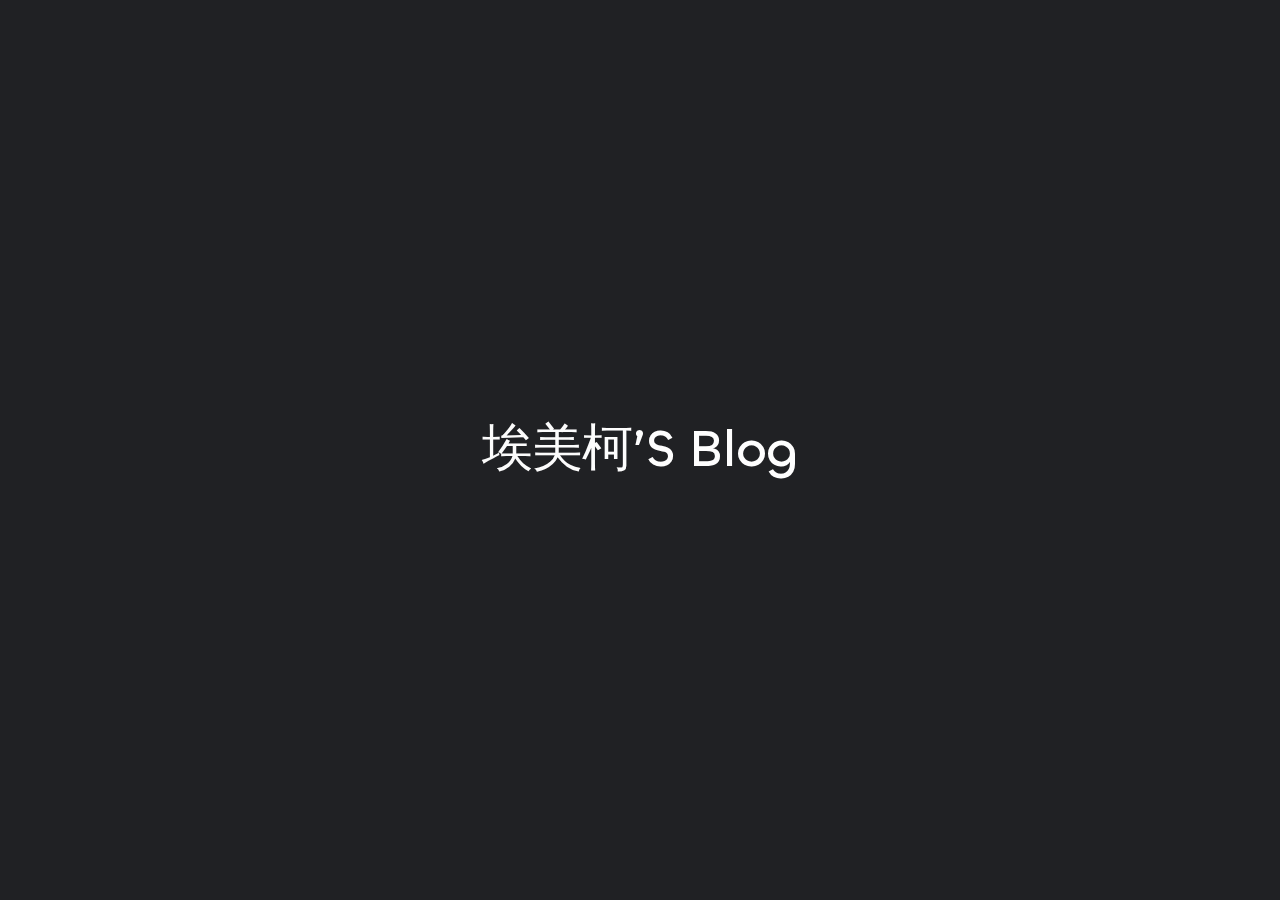
==== commit 5fd08c53: "Site updated: 2024-03-14 17:02:44" ====
--- a/archives/index.html
+++ b/archives/index.html
@@ -226,7 +226,7 @@
 
     <script id="hexo-configurations">
     window.config = {"hostname":"example.com","root":"/","language":"en","path":"search.xml"};
-    window.theme = {"articles":{"style":{"font_size":"16px","line_height":1.5,"image_border_radius":"14px","image_alignment":"center","image_caption":false,"link_icon":true,"title_alignment":"left","headings_top_spacing":{"h1":"5rem","h2":"4rem","h3":"2.8rem","h4":"2.5rem","h5":"2.2rem","h6":"2rem"}},"word_count":{"enable":true,"count":true,"min2read":true},"author_label":{"enable":true,"auto":false,"list":[]},"code_block":{"copy":true,"style":"mac","font":{"enable":false,"family":null,"url":null}},"toc":{"enable":true,"max_depth":3,"number":false,"expand":true,"init_open":true},"copyright":{"enable":true,"default":"cc_by_nc_sa"},"lazyload":true,"recommendation":{"enable":false,"title":"推荐阅读","limit":3,"mobile_limit":2,"placeholder":"/images/wallhaven-wqery6-light.webp","skip_dirs":[]}},"colors":{"primary":"#A31F34","secondary":null,"default_mode":"light"},"global":{"fonts":{"chinese":{"enable":true,"family":"Noto Sans SC","url":"https://fonts.googleapis.com/css2?family=Noto+Sans+SC:wght@400;500;700&display=swap"},"english":{"enable":false,"family":null,"url":null}},"content_max_width":"1000px","sidebar_width":"210px","hover":{"shadow":true,"scale":false},"scroll_progress":{"bar":true,"percentage":true},"website_counter":{"url":"https://cn.vercount.one/js","enable":true,"site_pv":true,"site_uv":true,"post_pv":true},"single_page":true,"preloader":true,"open_graph":true,"google_analytics":{"enable":false,"id":null}},"home_banner":{"enable":true,"style":"fixed","image":{"light":"/images/eyes.webp","dark":"/images/eyes.webp"},"title":"埃美柯’S Blog","subtitle":{"text":["This is the first message","This is the second message","etc"],"hitokoto":{"enable":false,"api":"https://v1.hitokoto.cn"},"typing_speed":100,"backing_speed":80,"starting_delay":500,"backing_delay":1500,"loop":true,"smart_backspace":true},"text_color":{"light":"#ff4500","dark":"#ff4500"},"text_style":{"title_size":"2.8rem","subtitle_size":"1.5rem","line_height":1.2},"custom_font":{"enable":false,"family":null,"url":null},"social_links":{"enable":false,"style":"default","links":{"github":"https://micai910.github.io/","instagram":null,"zhihu":null,"twitter":null,"email":"498158915@qq.com"},"qrs":{"weixin":null}}},"plugins":{"feed":{"enable":false},"aplayer":{"enable":false,"type":"fixed","audios":[{"name":null,"artist":null,"url":null,"cover":null,"lrc":null}]},"mermaid":{"enable":false,"version":"9.3.0"}},"version":"2.6.1","navbar":{"auto_hide":false,"color":{"left":"#ff69b4","right":"#ff69b4","transparency":35},"width":{"home":"1200px","pages":"1000px"},"links":{"Home":{"path":"/","icon":"fa-regular fa-house"},"About":{"icon":"fa-regular fa-user"},"submenus":{"Me":"/about","Github":"https://github.com/EvanNotFound/hexo-theme-redefine","Friends":"/friends"}},"search":{"enable":false,"preload":true}},"page_templates":{"friends_column":2,"tags_style":"blur"},"home":{"sidebar":{"enable":true,"position":"left","first_item":"menu","announcement":null,"show_on_mobile":true,"links":null},"article_date_format":"auto","categories":{"enable":true,"limit":3},"tags":{"enable":true,"limit":3}},"footerStart":"2021/4/27 11:45:14"};
+    window.theme = {"articles":{"style":{"font_size":"16px","line_height":1.5,"image_border_radius":"14px","image_alignment":"center","image_caption":false,"link_icon":true,"title_alignment":"left","headings_top_spacing":{"h1":"5rem","h2":"4rem","h3":"2.8rem","h4":"2.5rem","h5":"2.2rem","h6":"2rem"}},"word_count":{"enable":true,"count":true,"min2read":true},"author_label":{"enable":true,"auto":false,"list":[]},"code_block":{"copy":true,"style":"mac","font":{"enable":false,"family":null,"url":null}},"toc":{"enable":true,"max_depth":3,"number":false,"expand":true,"init_open":true},"copyright":{"enable":true,"default":"cc_by_nc_sa"},"lazyload":true,"recommendation":{"enable":false,"title":"推荐阅读","limit":3,"mobile_limit":2,"placeholder":"/images/wallhaven-wqery6-light.webp","skip_dirs":[]}},"colors":{"primary":"#A31F34","secondary":null,"default_mode":"light"},"global":{"fonts":{"chinese":{"enable":true,"family":"Noto Sans SC","url":"https://fonts.googleapis.com/css2?family=Noto+Sans+SC:wght@400;500;700&display=swap"},"english":{"enable":false,"family":null,"url":null}},"content_max_width":"1000px","sidebar_width":"210px","hover":{"shadow":true,"scale":false},"scroll_progress":{"bar":true,"percentage":true},"website_counter":{"url":"https://cn.vercount.one/js","enable":true,"site_pv":true,"site_uv":true,"post_pv":true},"single_page":true,"preloader":true,"open_graph":true,"google_analytics":{"enable":false,"id":null}},"home_banner":{"enable":true,"style":"fixed","image":{"light":"/images/eyes.webp","dark":"/images/eyes.webp"},"title":"埃美柯’S Blog","subtitle":{"text":["This is the first message","This is the second message","etc"],"hitokoto":{"enable":false,"api":"https://v1.hitokoto.cn"},"typing_speed":100,"backing_speed":80,"starting_delay":500,"backing_delay":1500,"loop":true,"smart_backspace":true},"text_color":{"light":"#ff4500","dark":"#ff4500"},"text_style":{"title_size":"2.8rem","subtitle_size":"1.5rem","line_height":1.2},"custom_font":{"enable":false,"family":null,"url":null},"social_links":{"enable":true,"style":"default","links":{"github":"https://micai910.github.io/","instagram":"https://twitter.com","zhihu":"https://instagram.com","twitter":"https://instagram.com","email":"498158915@qq.com"},"qrs":{"weixin":null}}},"plugins":{"feed":{"enable":false},"aplayer":{"enable":false,"type":"fixed","audios":[{"name":null,"artist":null,"url":null,"cover":null,"lrc":null}]},"mermaid":{"enable":false,"version":"9.3.0"}},"version":"2.6.1","navbar":{"auto_hide":false,"color":{"left":"#ff69b4","right":"#ff69b4","transparency":35},"width":{"home":"1200px","pages":"1000px"},"links":{"Home":{"path":"/","icon":"fa-regular fa-house"},"About":{"icon":"fa-regular fa-user"},"submenus":{"Me":"/about","Github":"https://github.com/EvanNotFound/hexo-theme-redefine","Friends":"/friends"}},"search":{"enable":false,"preload":true}},"page_templates":{"friends_column":2,"tags_style":"blur"},"home":{"sidebar":{"enable":true,"position":"left","first_item":"menu","announcement":null,"show_on_mobile":true,"links":null},"article_date_format":"auto","categories":{"enable":true,"limit":3},"tags":{"enable":true,"limit":3}},"footerStart":"2021/4/27 11:45:14"};
     window.lang_ago = {"second":"%s seconds ago","minute":"%s minutes ago","hour":"%s hours ago","day":"%s days ago","week":"%s weeks ago","month":"%s months ago","year":"%s years ago"};
     window.data = {"masonry":false};
   </script>
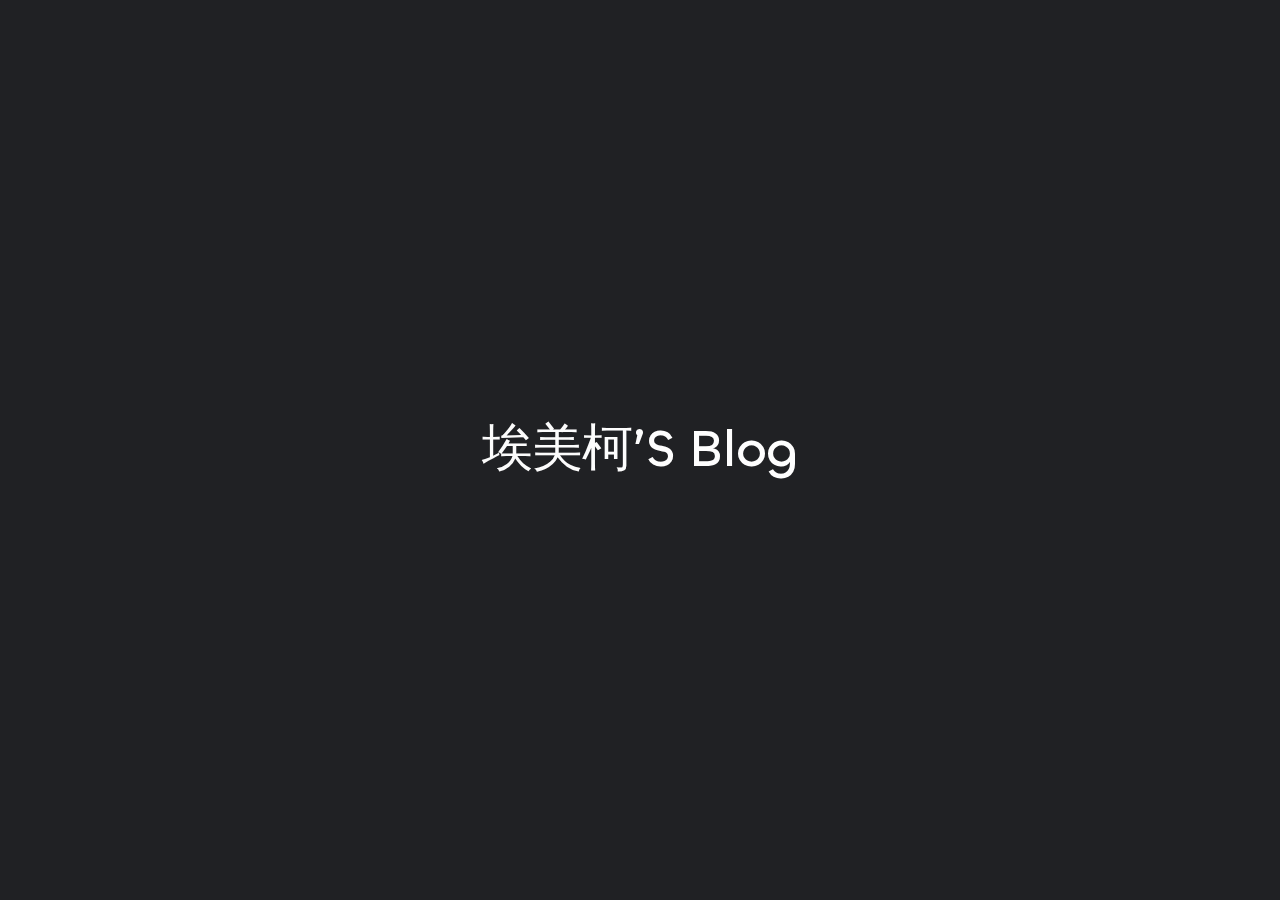
==== commit 33fa8e0b: "Site updated: 2024-03-14 17:11:54" ====
--- a/archives/index.html
+++ b/archives/index.html
@@ -226,7 +226,7 @@
 
     <script id="hexo-configurations">
     window.config = {"hostname":"example.com","root":"/","language":"en","path":"search.xml"};
-    window.theme = {"articles":{"style":{"font_size":"16px","line_height":1.5,"image_border_radius":"14px","image_alignment":"center","image_caption":false,"link_icon":true,"title_alignment":"left","headings_top_spacing":{"h1":"5rem","h2":"4rem","h3":"2.8rem","h4":"2.5rem","h5":"2.2rem","h6":"2rem"}},"word_count":{"enable":true,"count":true,"min2read":true},"author_label":{"enable":true,"auto":false,"list":[]},"code_block":{"copy":true,"style":"mac","font":{"enable":false,"family":null,"url":null}},"toc":{"enable":true,"max_depth":3,"number":false,"expand":true,"init_open":true},"copyright":{"enable":true,"default":"cc_by_nc_sa"},"lazyload":true,"recommendation":{"enable":false,"title":"推荐阅读","limit":3,"mobile_limit":2,"placeholder":"/images/wallhaven-wqery6-light.webp","skip_dirs":[]}},"colors":{"primary":"#A31F34","secondary":null,"default_mode":"light"},"global":{"fonts":{"chinese":{"enable":true,"family":"Noto Sans SC","url":"https://fonts.googleapis.com/css2?family=Noto+Sans+SC:wght@400;500;700&display=swap"},"english":{"enable":false,"family":null,"url":null}},"content_max_width":"1000px","sidebar_width":"210px","hover":{"shadow":true,"scale":false},"scroll_progress":{"bar":true,"percentage":true},"website_counter":{"url":"https://cn.vercount.one/js","enable":true,"site_pv":true,"site_uv":true,"post_pv":true},"single_page":true,"preloader":true,"open_graph":true,"google_analytics":{"enable":false,"id":null}},"home_banner":{"enable":true,"style":"fixed","image":{"light":"/images/eyes.webp","dark":"/images/eyes.webp"},"title":"埃美柯’S Blog","subtitle":{"text":["This is the first message","This is the second message","etc"],"hitokoto":{"enable":false,"api":"https://v1.hitokoto.cn"},"typing_speed":100,"backing_speed":80,"starting_delay":500,"backing_delay":1500,"loop":true,"smart_backspace":true},"text_color":{"light":"#ff4500","dark":"#ff4500"},"text_style":{"title_size":"2.8rem","subtitle_size":"1.5rem","line_height":1.2},"custom_font":{"enable":false,"family":null,"url":null},"social_links":{"enable":true,"style":"default","links":{"github":"https://micai910.github.io/","instagram":"https://twitter.com","zhihu":"https://instagram.com","twitter":"https://instagram.com","email":"498158915@qq.com"},"qrs":{"weixin":null}}},"plugins":{"feed":{"enable":false},"aplayer":{"enable":false,"type":"fixed","audios":[{"name":null,"artist":null,"url":null,"cover":null,"lrc":null}]},"mermaid":{"enable":false,"version":"9.3.0"}},"version":"2.6.1","navbar":{"auto_hide":false,"color":{"left":"#ff69b4","right":"#ff69b4","transparency":35},"width":{"home":"1200px","pages":"1000px"},"links":{"Home":{"path":"/","icon":"fa-regular fa-house"},"About":{"icon":"fa-regular fa-user"},"submenus":{"Me":"/about","Github":"https://github.com/EvanNotFound/hexo-theme-redefine","Friends":"/friends"}},"search":{"enable":false,"preload":true}},"page_templates":{"friends_column":2,"tags_style":"blur"},"home":{"sidebar":{"enable":true,"position":"left","first_item":"menu","announcement":null,"show_on_mobile":true,"links":null},"article_date_format":"auto","categories":{"enable":true,"limit":3},"tags":{"enable":true,"limit":3}},"footerStart":"2021/4/27 11:45:14"};
+    window.theme = {"articles":{"style":{"font_size":"16px","line_height":1.5,"image_border_radius":"14px","image_alignment":"center","image_caption":false,"link_icon":true,"title_alignment":"left","headings_top_spacing":{"h1":"5rem","h2":"4rem","h3":"2.8rem","h4":"2.5rem","h5":"2.2rem","h6":"2rem"}},"word_count":{"enable":true,"count":true,"min2read":true},"author_label":{"enable":true,"auto":false,"list":[]},"code_block":{"copy":true,"style":"mac","font":{"enable":false,"family":null,"url":null}},"toc":{"enable":true,"max_depth":3,"number":false,"expand":true,"init_open":true},"copyright":{"enable":true,"default":"cc_by_nc_sa"},"lazyload":true,"recommendation":{"enable":false,"title":"推荐阅读","limit":3,"mobile_limit":2,"placeholder":"/images/wallhaven-wqery6-light.webp","skip_dirs":[]}},"colors":{"primary":"#A31F34","secondary":null,"default_mode":"light"},"global":{"fonts":{"chinese":{"enable":true,"family":"Noto Sans SC","url":"https://fonts.googleapis.com/css2?family=Noto+Sans+SC:wght@400;500;700&display=swap"},"english":{"enable":false,"family":null,"url":null}},"content_max_width":"1000px","sidebar_width":"210px","hover":{"shadow":true,"scale":false},"scroll_progress":{"bar":true,"percentage":true},"website_counter":{"url":"https://cn.vercount.one/js","enable":true,"site_pv":true,"site_uv":true,"post_pv":true},"single_page":true,"preloader":true,"open_graph":true,"google_analytics":{"enable":false,"id":null}},"home_banner":{"enable":true,"style":"fixed","image":{"light":"/images/eyes.webp","dark":"/images/eyes.webp"},"title":"埃美柯’S Blog","subtitle":{"text":["This is the first message","This is the second message","etc"],"hitokoto":{"enable":false,"api":"https://v1.hitokoto.cn"},"typing_speed":100,"backing_speed":80,"starting_delay":500,"backing_delay":1500,"loop":true,"smart_backspace":true},"text_color":{"light":"#ff4500","dark":"#ff4500"},"text_style":{"title_size":"2.8rem","subtitle_size":"1.5rem","line_height":1.2},"custom_font":{"enable":false,"family":null,"url":null},"social_links":{"enable":true,"style":"default","links":{"github":"https://micai910.github.io/","instagram":"https://twitter.com","zhihu":"https://instagram.com","twitter":"https://instagram.com","email":"498158915@qq.com"},"qrs":{"weixin":null}}},"plugins":{"feed":{"enable":false},"aplayer":{"enable":false,"type":"fixed","audios":[{"name":null,"artist":null,"url":null,"cover":null,"lrc":null}]},"mermaid":{"enable":false,"version":"9.3.0"}},"version":"2.6.1","navbar":{"auto_hide":false,"color":{"left":"#ff69b4","right":"#ff69b4","transparency":35},"width":{"home":"1200px","pages":"1000px"},"links":{"Home":{"path":"/","icon":"fa-regular fa-house"},"About":{"icon":"fa-regular fa-user","submenus":{"Me":"/about","Github":"https://github.com/micai910/micai910.github.io","Friends":"/"}}},"search":{"enable":false,"preload":true}},"page_templates":{"friends_column":2,"tags_style":"blur"},"home":{"sidebar":{"enable":true,"position":"left","first_item":"menu","announcement":null,"show_on_mobile":true,"links":null},"article_date_format":"auto","categories":{"enable":true,"limit":3},"tags":{"enable":true,"limit":3}},"footerStart":"2021/4/27 11:45:14"};
     window.lang_ago = {"second":"%s seconds ago","minute":"%s minutes ago","hour":"%s hours ago","day":"%s days ago","week":"%s weeks ago","month":"%s months ago","year":"%s years ago"};
     window.data = {"masonry":false};
   </script>
@@ -313,32 +313,37 @@
 
                             <li class="navbar-item">
                                 <!-- Menu -->
-                                <a class=""
-                                   href="/"
-                                        >
+                                <a class="has-dropdown"
+                                   href="#"
+                                        onClick=&#34;return false;&#34;>
                                     <i class="fa-regular fa-user fa-fw"></i>
                                     ABOUT
-                                    
+                                    <i class="fa-solid fa-chevron-down fa-fw"></i>
                                 </a>
 
                                 <!-- Submenu -->
                                 
-                            </li>
-                    
-                        
-                            
-
-                            <li class="navbar-item">
-                                <!-- Menu -->
-                                <a class=""
-                                   href="/"
-                                        >
-                                    
-                                    SUBMENUS
-                                    
-                                </a>
-
-                                <!-- Submenu -->
+                                    <ul class="sub-menu">
+                                        
+                                            <li>
+                                                <a href="/about">
+                                                    ME
+                                                </a>
+                                            </li>
+                                        
+                                            <li>
+                                                <a target="_blank" rel="noopener" href="https://github.com/micai910/micai910.github.io">
+                                                    GITHUB
+                                                </a>
+                                            </li>
+                                        
+                                            <li>
+                                                <a href="/">
+                                                    FRIENDS
+                                                </a>
+                                            </li>
+                                        
+                                    </ul>
                                 
                             </li>
                     
@@ -382,38 +387,39 @@
                 
                     
 
-                    <li class="drawer-navbar-item text-base my-1.5 flex flex-col w-full">
-                        
-                        <a class="py-1.5 px-2 flex flex-row items-center justify-between gap-1 hover:!text-primary active:!text-primary text-2xl font-semibold group border-b border-border-color hover:border-primary w-full "
-                           href="/"
+                    <li class="drawer-navbar-item-sub text-base my-1.5 flex flex-col w-full">
+                        
+                        <div class="py-1.5 px-2 flex flex-row items-center justify-between gap-1 hover:!text-primary active:!text-primary cursor-pointer text-2xl font-semibold group border-b border-border-color hover:border-primary w-full "
+                             navbar-data-toggle="submenu-About"
                         >
                             <span>
                                 ABOUT
                             </span>
                             
-                                <i class="fa-regular fa-user fa-sm fa-fw"></i>
+                                <i class="fa-solid fa-chevron-right fa-sm fa-fw transition-all"></i>
                             
-                        </a>
-                        
-
-                        
-                    </li>
-            
-                
-                    
-
-                    <li class="drawer-navbar-item text-base my-1.5 flex flex-col w-full">
-                        
-                        <a class="py-1.5 px-2 flex flex-row items-center justify-between gap-1 hover:!text-primary active:!text-primary text-2xl font-semibold group border-b border-border-color hover:border-primary w-full "
-                           href="/"
-                        >
-                            <span>
-                                SUBMENUS
-                            </span>
-                            
-                        </a>
-                        
-
+                        </div>
+                        
+
+                        
+                            <div class="flex-col items-start px-2 py-2 hidden" data-target="submenu-About">
+                                
+                                    <div class="drawer-navbar-item text-base flex flex-col justify-center items-start hover:underline active:underline hover:underline-offset-1 rounded-3xl">
+                                        <a class=" text-third-text-color text-xl"
+                                           href="/about">ME</a>
+                                    </div>
+                                
+                                    <div class="drawer-navbar-item text-base flex flex-col justify-center items-start hover:underline active:underline hover:underline-offset-1 rounded-3xl">
+                                        <a class=" text-third-text-color text-xl"
+                                           target="_blank" rel="noopener" href="https://github.com/micai910/micai910.github.io">GITHUB</a>
+                                    </div>
+                                
+                                    <div class="drawer-navbar-item text-base flex flex-col justify-center items-start hover:underline active:underline hover:underline-offset-1 rounded-3xl">
+                                        <a class=" text-third-text-color text-xl"
+                                           href="/">FRIENDS</a>
+                                    </div>
+                                
+                            </div>
                         
                     </li>
             
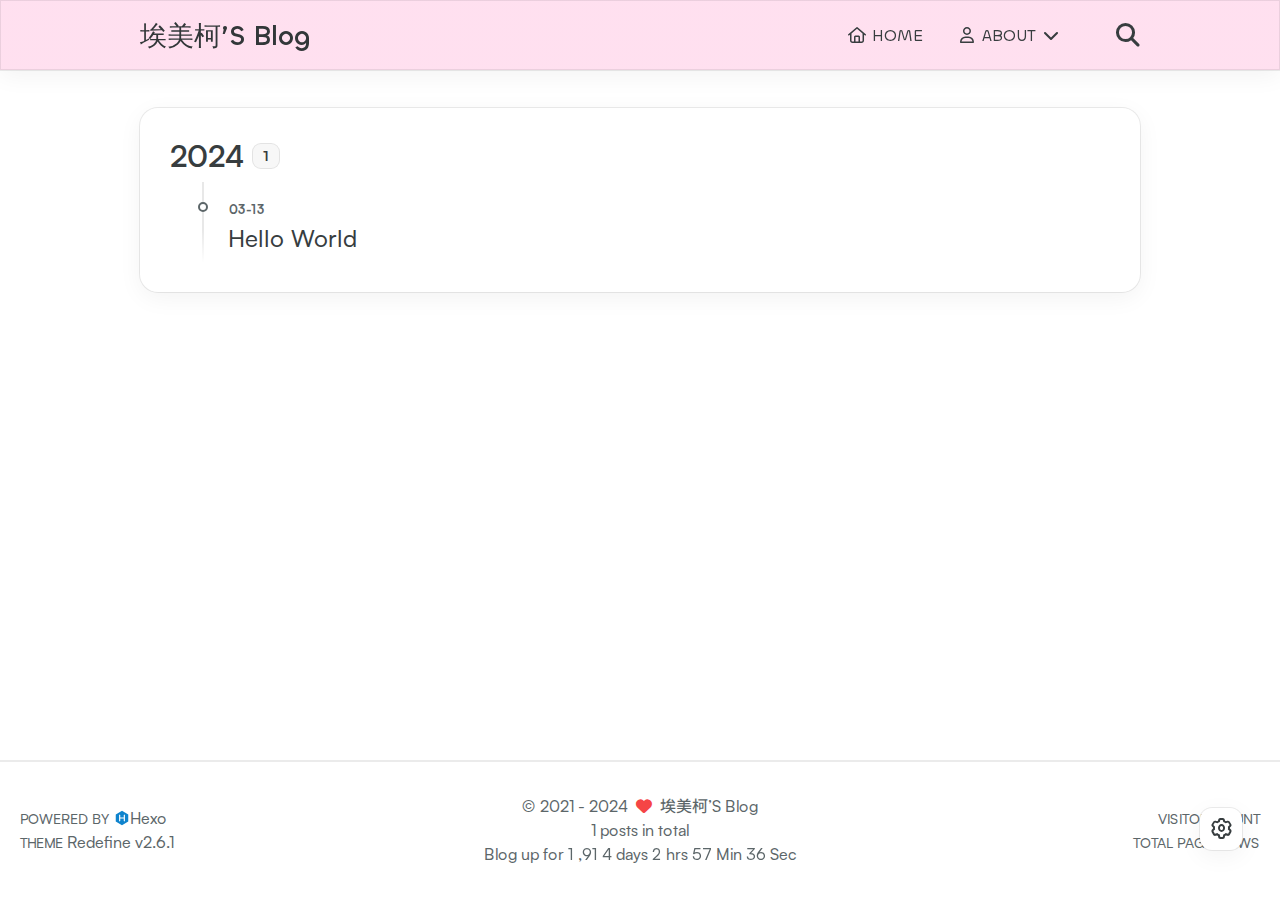
==== commit 4dced9a2: "Site updated: 2024-03-14 17:17:11" ====
--- a/archives/index.html
+++ b/archives/index.html
@@ -226,7 +226,7 @@
 
     <script id="hexo-configurations">
     window.config = {"hostname":"example.com","root":"/","language":"en","path":"search.xml"};
-    window.theme = {"articles":{"style":{"font_size":"16px","line_height":1.5,"image_border_radius":"14px","image_alignment":"center","image_caption":false,"link_icon":true,"title_alignment":"left","headings_top_spacing":{"h1":"5rem","h2":"4rem","h3":"2.8rem","h4":"2.5rem","h5":"2.2rem","h6":"2rem"}},"word_count":{"enable":true,"count":true,"min2read":true},"author_label":{"enable":true,"auto":false,"list":[]},"code_block":{"copy":true,"style":"mac","font":{"enable":false,"family":null,"url":null}},"toc":{"enable":true,"max_depth":3,"number":false,"expand":true,"init_open":true},"copyright":{"enable":true,"default":"cc_by_nc_sa"},"lazyload":true,"recommendation":{"enable":false,"title":"推荐阅读","limit":3,"mobile_limit":2,"placeholder":"/images/wallhaven-wqery6-light.webp","skip_dirs":[]}},"colors":{"primary":"#A31F34","secondary":null,"default_mode":"light"},"global":{"fonts":{"chinese":{"enable":true,"family":"Noto Sans SC","url":"https://fonts.googleapis.com/css2?family=Noto+Sans+SC:wght@400;500;700&display=swap"},"english":{"enable":false,"family":null,"url":null}},"content_max_width":"1000px","sidebar_width":"210px","hover":{"shadow":true,"scale":false},"scroll_progress":{"bar":true,"percentage":true},"website_counter":{"url":"https://cn.vercount.one/js","enable":true,"site_pv":true,"site_uv":true,"post_pv":true},"single_page":true,"preloader":true,"open_graph":true,"google_analytics":{"enable":false,"id":null}},"home_banner":{"enable":true,"style":"fixed","image":{"light":"/images/eyes.webp","dark":"/images/eyes.webp"},"title":"埃美柯’S Blog","subtitle":{"text":["This is the first message","This is the second message","etc"],"hitokoto":{"enable":false,"api":"https://v1.hitokoto.cn"},"typing_speed":100,"backing_speed":80,"starting_delay":500,"backing_delay":1500,"loop":true,"smart_backspace":true},"text_color":{"light":"#ff4500","dark":"#ff4500"},"text_style":{"title_size":"2.8rem","subtitle_size":"1.5rem","line_height":1.2},"custom_font":{"enable":false,"family":null,"url":null},"social_links":{"enable":true,"style":"default","links":{"github":"https://micai910.github.io/","instagram":"https://twitter.com","zhihu":"https://instagram.com","twitter":"https://instagram.com","email":"498158915@qq.com"},"qrs":{"weixin":null}}},"plugins":{"feed":{"enable":false},"aplayer":{"enable":false,"type":"fixed","audios":[{"name":null,"artist":null,"url":null,"cover":null,"lrc":null}]},"mermaid":{"enable":false,"version":"9.3.0"}},"version":"2.6.1","navbar":{"auto_hide":false,"color":{"left":"#ff69b4","right":"#ff69b4","transparency":35},"width":{"home":"1200px","pages":"1000px"},"links":{"Home":{"path":"/","icon":"fa-regular fa-house"},"About":{"icon":"fa-regular fa-user","submenus":{"Me":"/about","Github":"https://github.com/micai910/micai910.github.io","Friends":"/"}}},"search":{"enable":false,"preload":true}},"page_templates":{"friends_column":2,"tags_style":"blur"},"home":{"sidebar":{"enable":true,"position":"left","first_item":"menu","announcement":null,"show_on_mobile":true,"links":null},"article_date_format":"auto","categories":{"enable":true,"limit":3},"tags":{"enable":true,"limit":3}},"footerStart":"2021/4/27 11:45:14"};
+    window.theme = {"articles":{"style":{"font_size":"16px","line_height":1.5,"image_border_radius":"14px","image_alignment":"center","image_caption":false,"link_icon":true,"title_alignment":"left","headings_top_spacing":{"h1":"5rem","h2":"4rem","h3":"2.8rem","h4":"2.5rem","h5":"2.2rem","h6":"2rem"}},"word_count":{"enable":true,"count":true,"min2read":true},"author_label":{"enable":true,"auto":false,"list":[]},"code_block":{"copy":true,"style":"mac","font":{"enable":false,"family":null,"url":null}},"toc":{"enable":true,"max_depth":3,"number":false,"expand":true,"init_open":true},"copyright":{"enable":true,"default":"cc_by_nc_sa"},"lazyload":true,"recommendation":{"enable":false,"title":"推荐阅读","limit":3,"mobile_limit":2,"placeholder":"/images/wallhaven-wqery6-light.webp","skip_dirs":[]}},"colors":{"primary":"#A31F34","secondary":null,"default_mode":"light"},"global":{"fonts":{"chinese":{"enable":true,"family":"Noto Sans SC","url":"https://fonts.googleapis.com/css2?family=Noto+Sans+SC:wght@400;500;700&display=swap"},"english":{"enable":false,"family":null,"url":null}},"content_max_width":"1000px","sidebar_width":"210px","hover":{"shadow":true,"scale":false},"scroll_progress":{"bar":true,"percentage":true},"website_counter":{"url":"https://cn.vercount.one/js","enable":true,"site_pv":true,"site_uv":true,"post_pv":true},"single_page":true,"preloader":true,"open_graph":true,"google_analytics":{"enable":false,"id":null}},"home_banner":{"enable":true,"style":"fixed","image":{"light":"/images/eyes.webp","dark":"/images/eyes.webp"},"title":"埃美柯’S Blog","subtitle":{"text":["This is the first message","This is the second message","etc"],"hitokoto":{"enable":false,"api":"https://v1.hitokoto.cn"},"typing_speed":100,"backing_speed":80,"starting_delay":500,"backing_delay":1500,"loop":true,"smart_backspace":true},"text_color":{"light":"#ff4500","dark":"#ff4500"},"text_style":{"title_size":"2.8rem","subtitle_size":"1.5rem","line_height":1.2},"custom_font":{"enable":false,"family":null,"url":null},"social_links":{"enable":true,"style":"default","links":{"github":"https://github.com/micai910/micai910.github.io","instagram":"https://instagram.com","zhihu":"https://instagram.com","twitter":"twitter.com","email":"498158915@qq.com"},"qrs":{"weixin":null}}},"plugins":{"feed":{"enable":false},"aplayer":{"enable":false,"type":"fixed","audios":[{"name":null,"artist":null,"url":null,"cover":null,"lrc":null}]},"mermaid":{"enable":false,"version":"9.3.0"}},"version":"2.6.1","navbar":{"auto_hide":false,"color":{"left":"#ff69b4","right":"#ff69b4","transparency":35},"width":{"home":"1200px","pages":"1000px"},"links":{"Home":{"path":"/","icon":"fa-regular fa-house"},"About":{"icon":"fa-regular fa-user","submenus":{"Me":"/about","Github":"https://github.com/micai910/micai910.github.io","Friends":"/"}}},"search":{"enable":true,"preload":true}},"page_templates":{"friends_column":2,"tags_style":"blur"},"home":{"sidebar":{"enable":true,"position":"left","first_item":"menu","announcement":null,"show_on_mobile":true,"links":null},"article_date_format":"auto","categories":{"enable":true,"limit":3},"tags":{"enable":true,"limit":3}},"footerStart":"2021/4/27 11:45:14"};
     window.lang_ago = {"second":"%s seconds ago","minute":"%s minutes ago","hour":"%s hours ago","day":"%s days ago","week":"%s weeks ago","month":"%s months ago","year":"%s years ago"};
     window.data = {"masonry":false};
   </script>
@@ -348,10 +348,17 @@
                             </li>
                     
                     
+                        <li class="navbar-item search search-popup-trigger">
+                            <i class="fa-solid fa-magnifying-glass"></i>
+                        </li>
+                    
                 </ul>
             </div>
             <!-- Mobile -->
             <div class="mobile">
+                
+                    <div class="icon-item search search-popup-trigger"><i class="fa-solid fa-magnifying-glass"></i>
+                    </div>
                 
                 <div class="icon-item navbar-bar">
                     <div class="navbar-bar-middle"></div>
@@ -616,6 +623,35 @@
 
 
     
+        <div class="search-pop-overlay">
+    <div class="popup search-popup">
+        <div class="search-header">
+          <span class="search-input-field-pre">
+            <i class="fa-solid fa-keyboard"></i>
+          </span>
+            <div class="search-input-container">
+                <input autocomplete="off"
+                       autocorrect="off"
+                       autocapitalize="off"
+                       placeholder="Search..."
+                       spellcheck="false"
+                       type="search"
+                       class="search-input"
+                >
+            </div>
+            <span class="popup-btn-close">
+                <i class="fa-solid fa-times"></i>
+            </span>
+        </div>
+        <div id="search-result">
+            <div id="no-result">
+                <i class="fa-solid fa-spinner fa-spin-pulse fa-5x fa-fw"></i>
+            </div>
+        </div>
+    </div>
+</div>
+
+    
 
 </main>
 
@@ -674,6 +710,10 @@
 
 
 
+    
+<script src="/js/tools/localSearch.js" type="module"></script>
+
+
 
 
     
